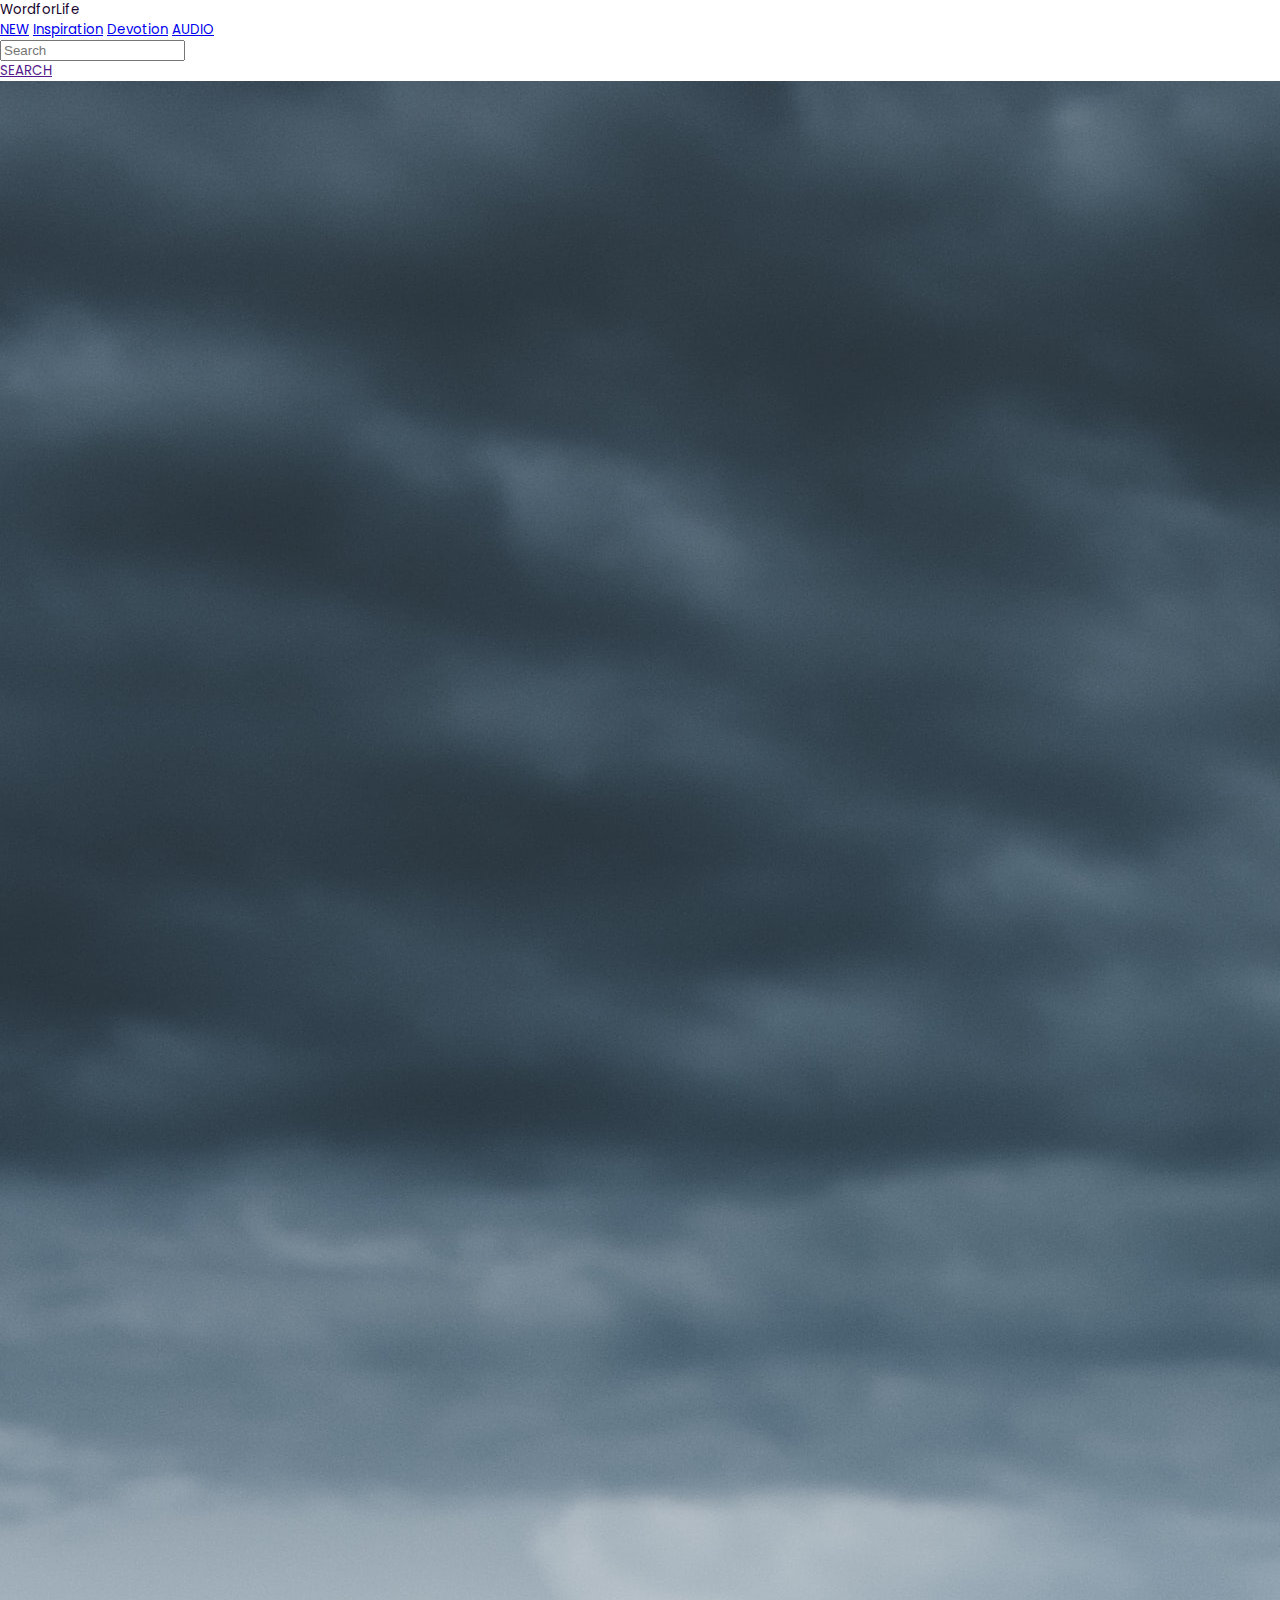
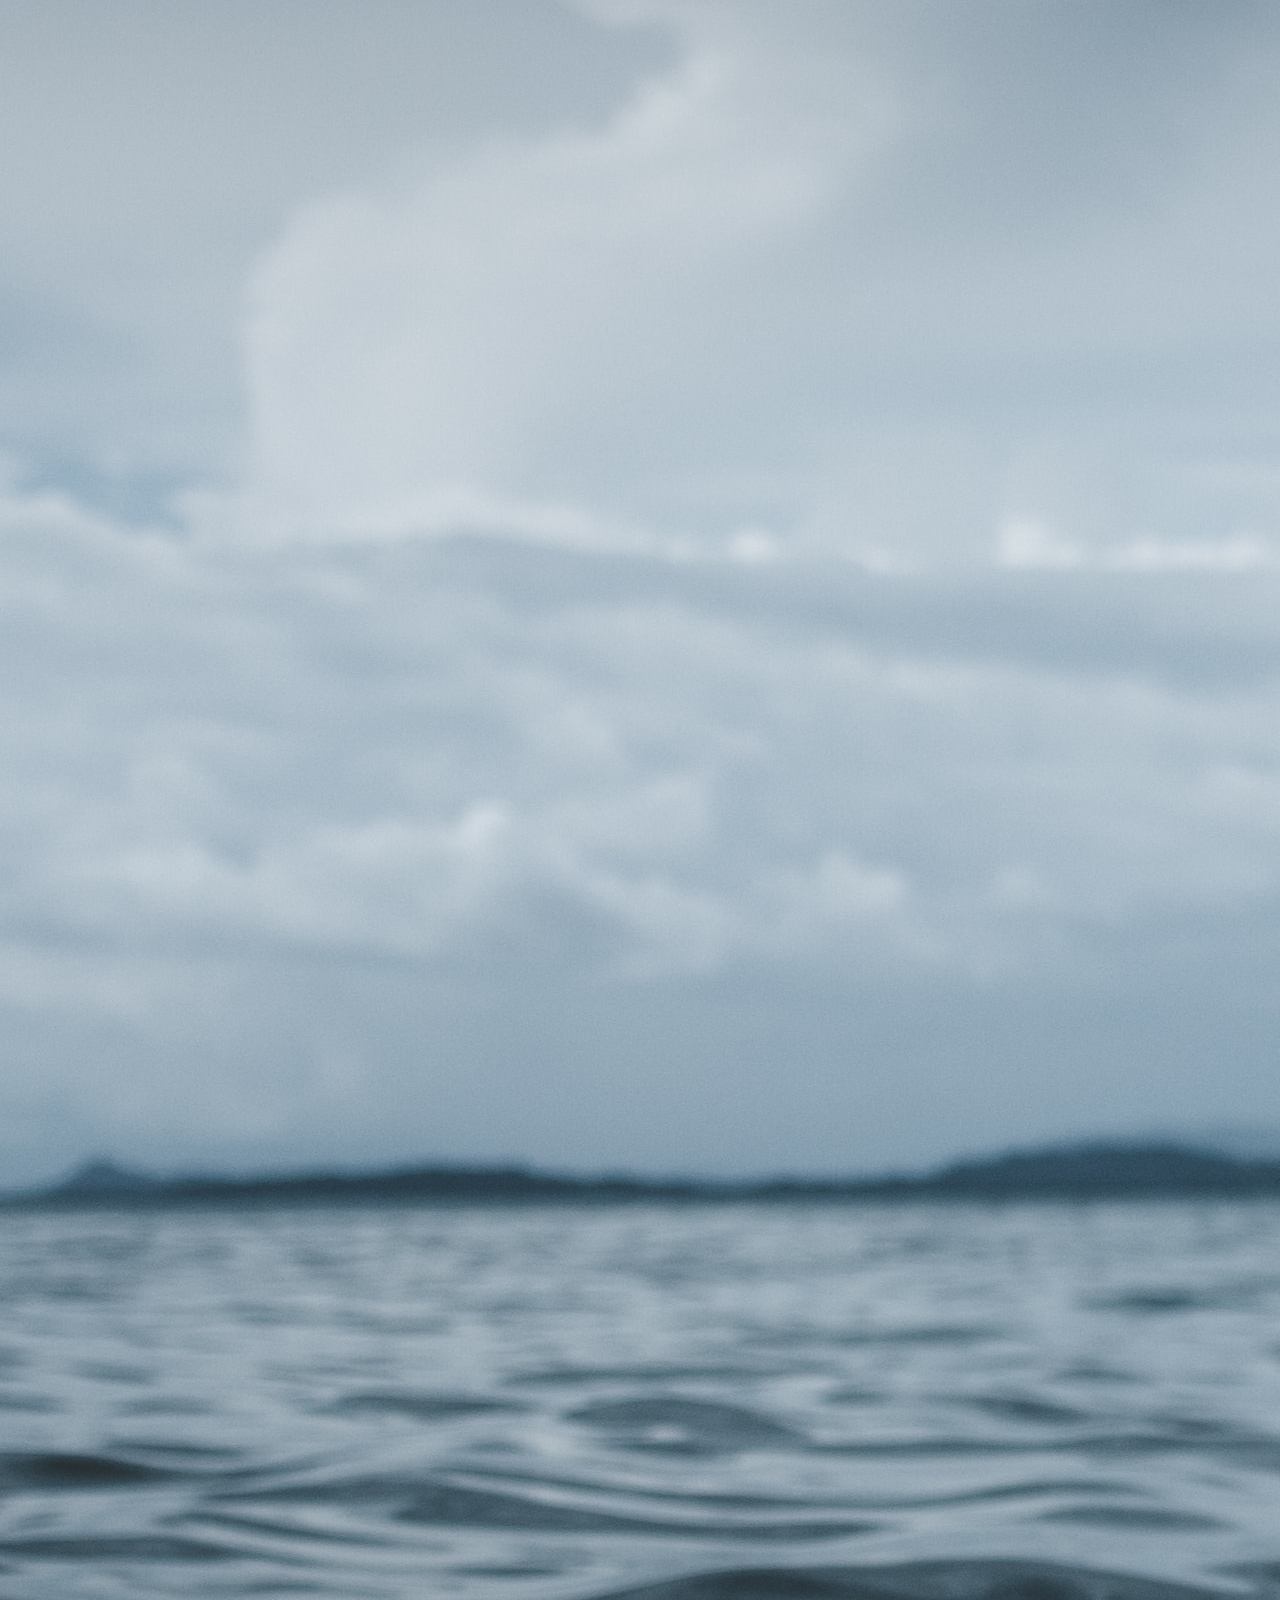
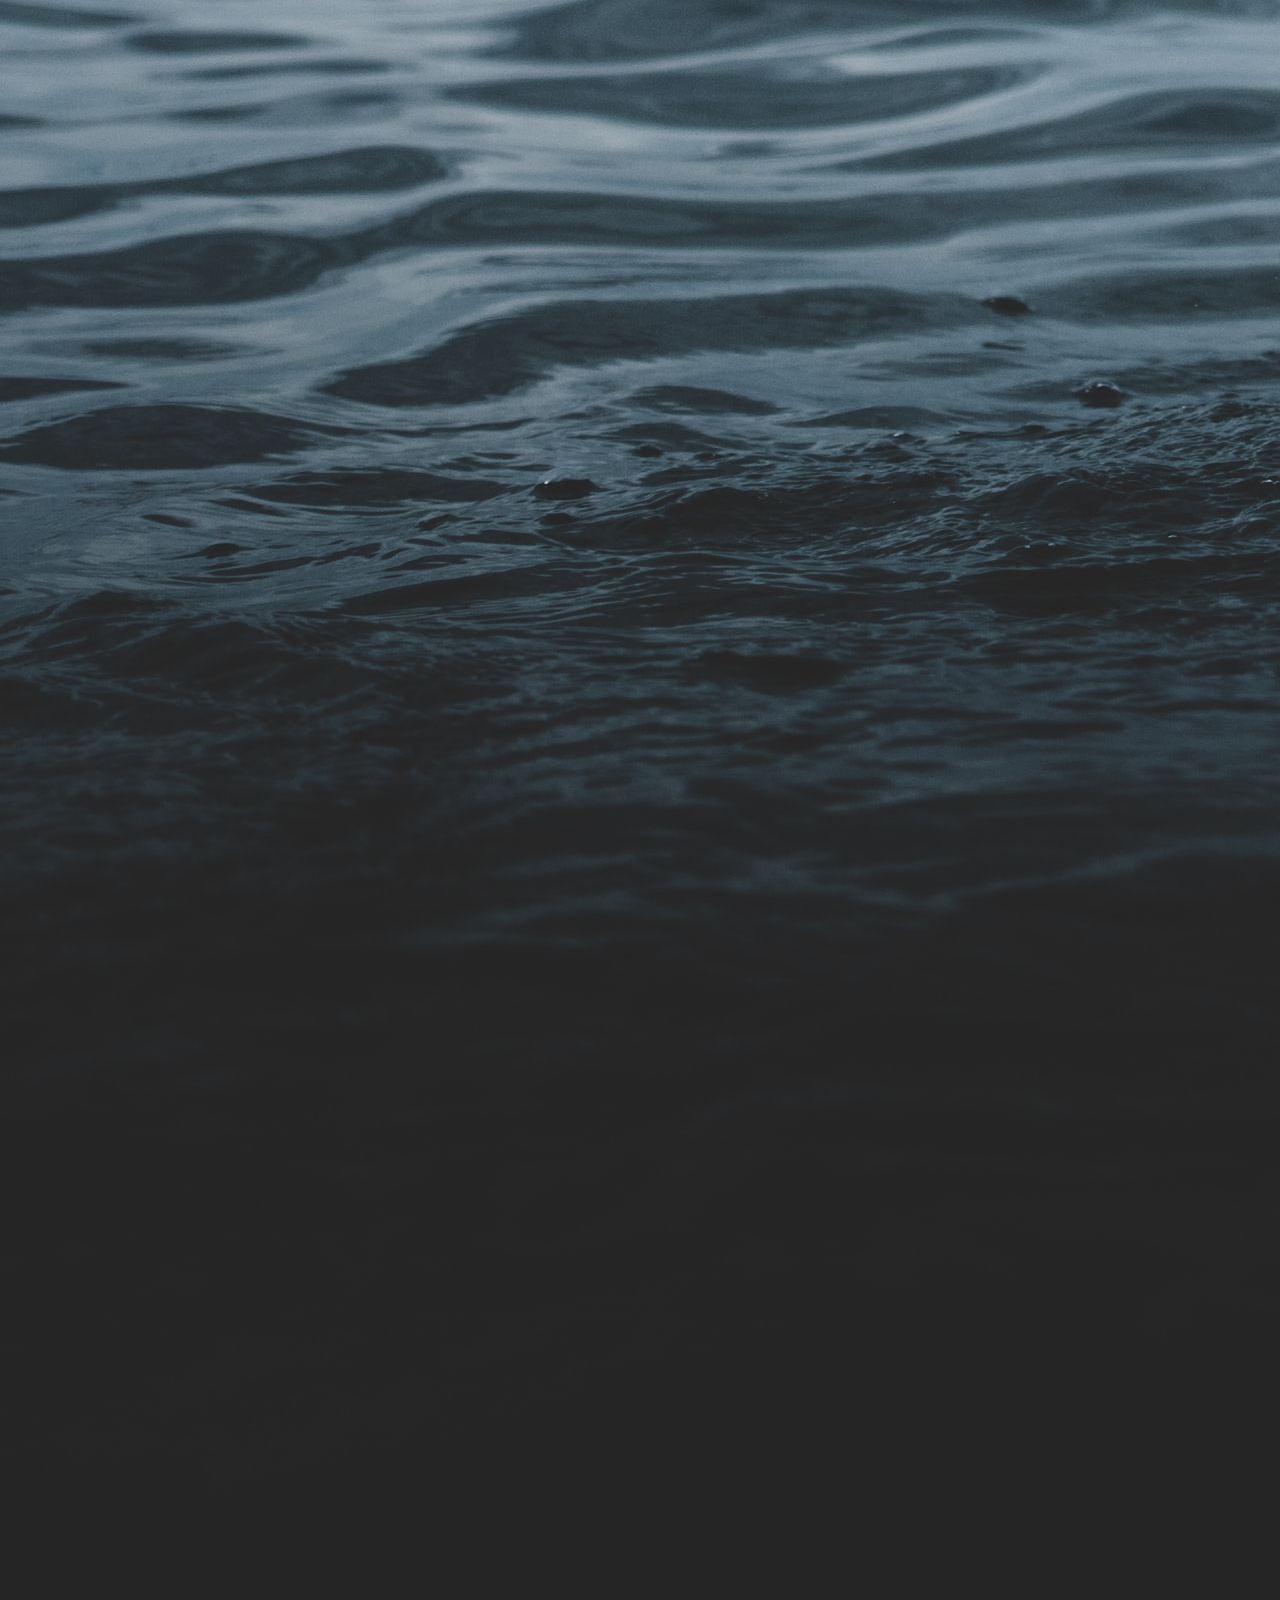
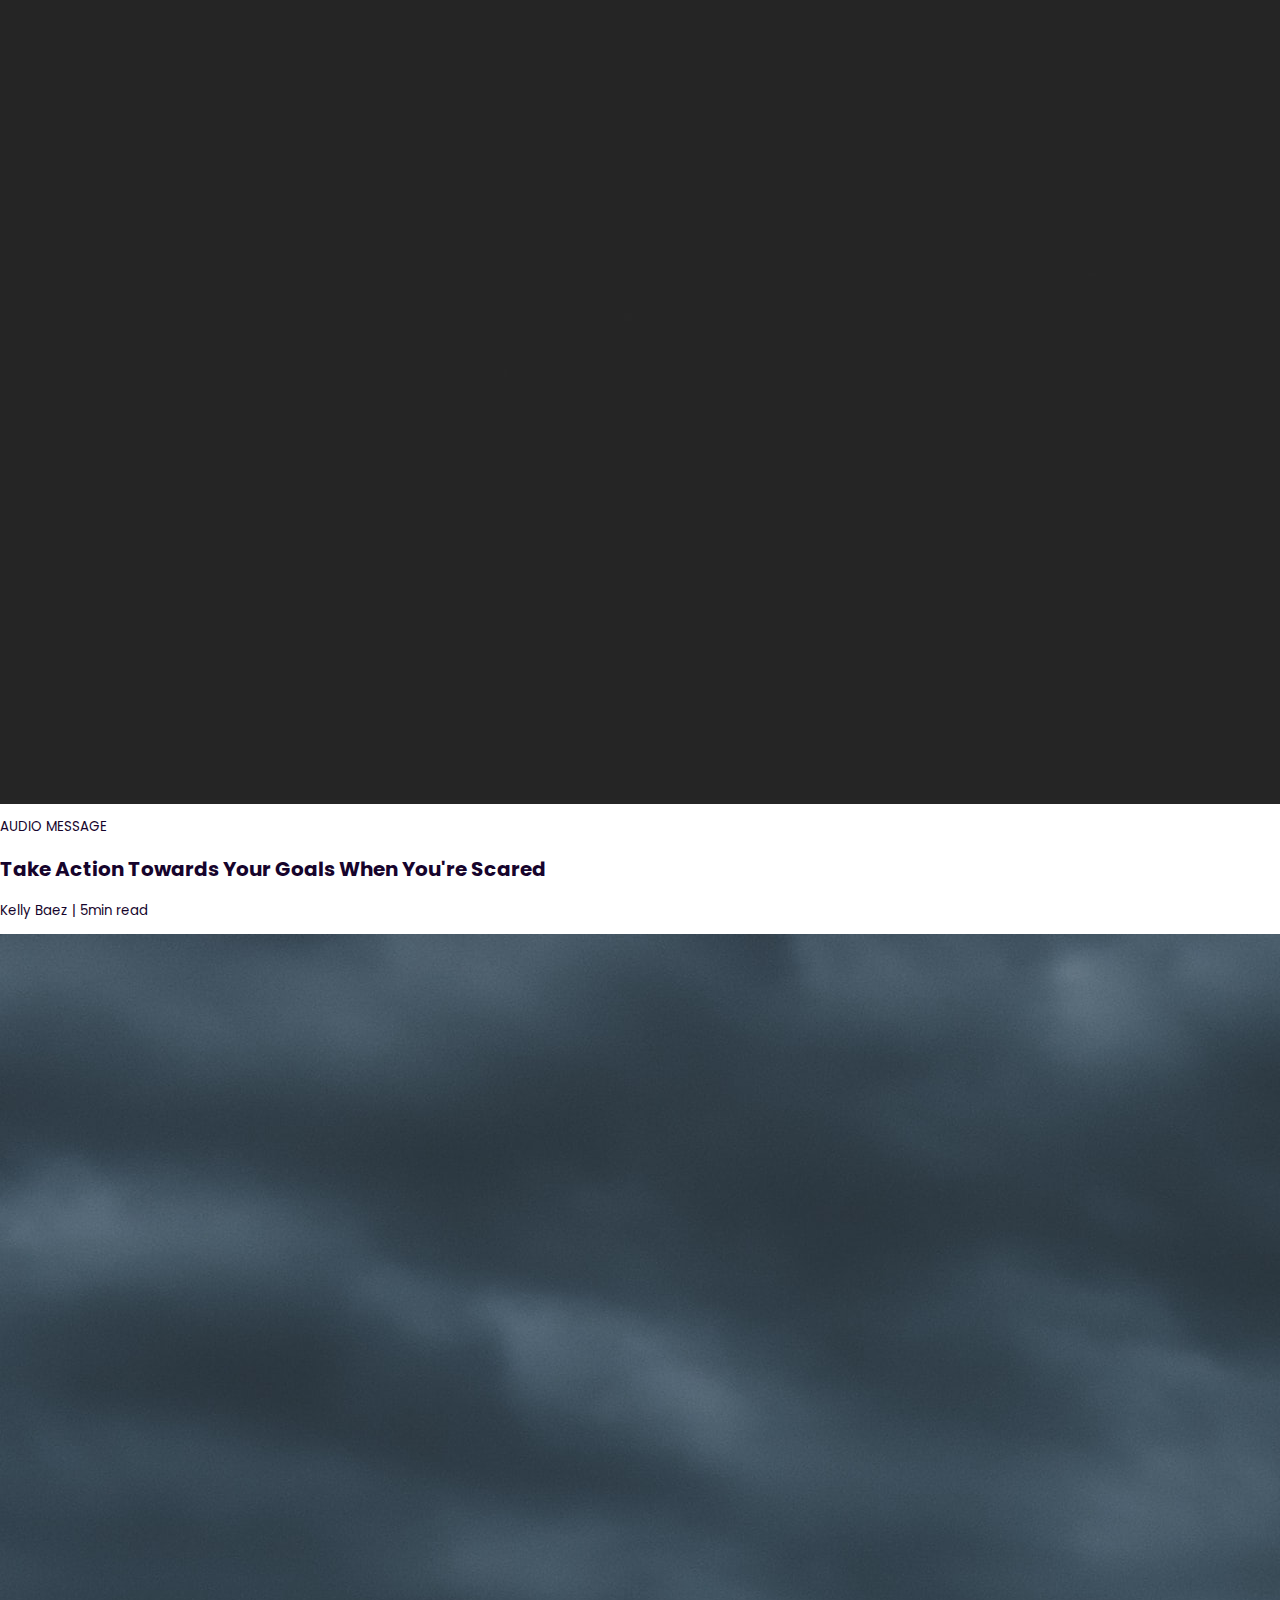
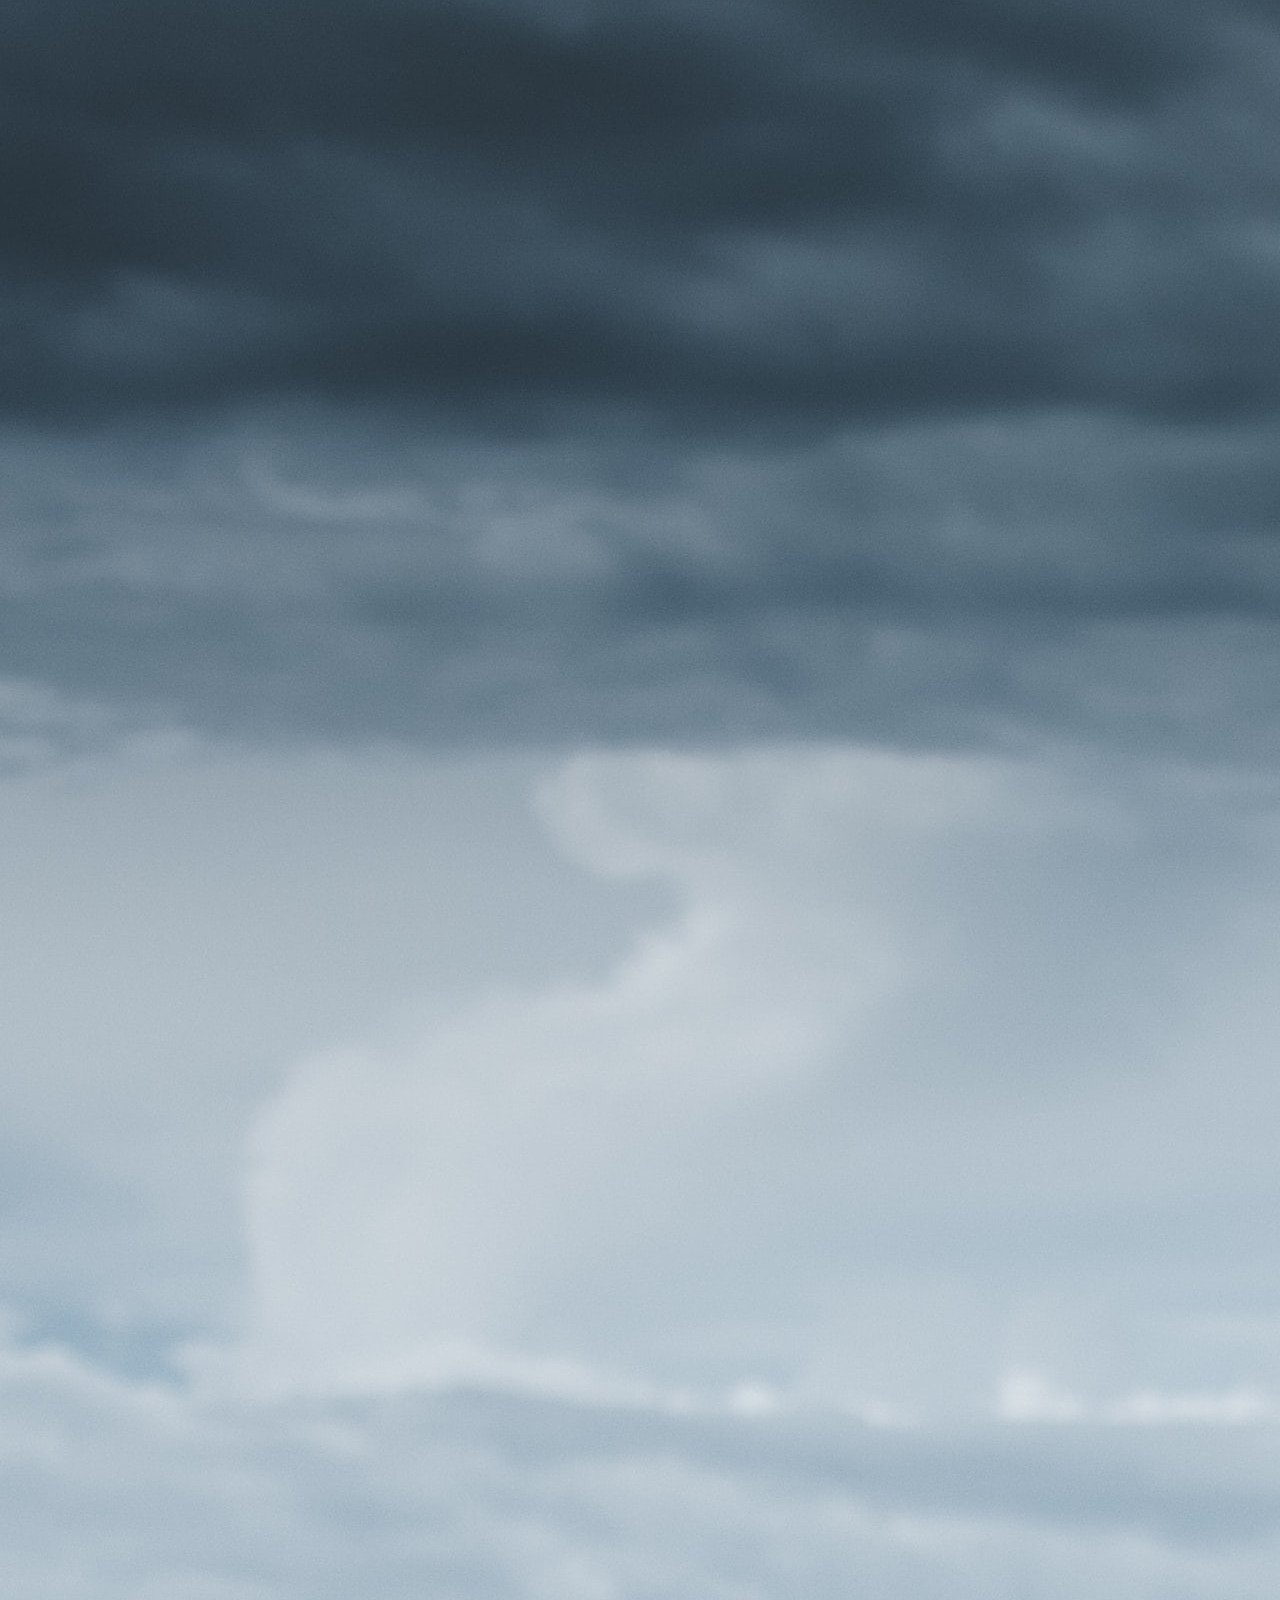
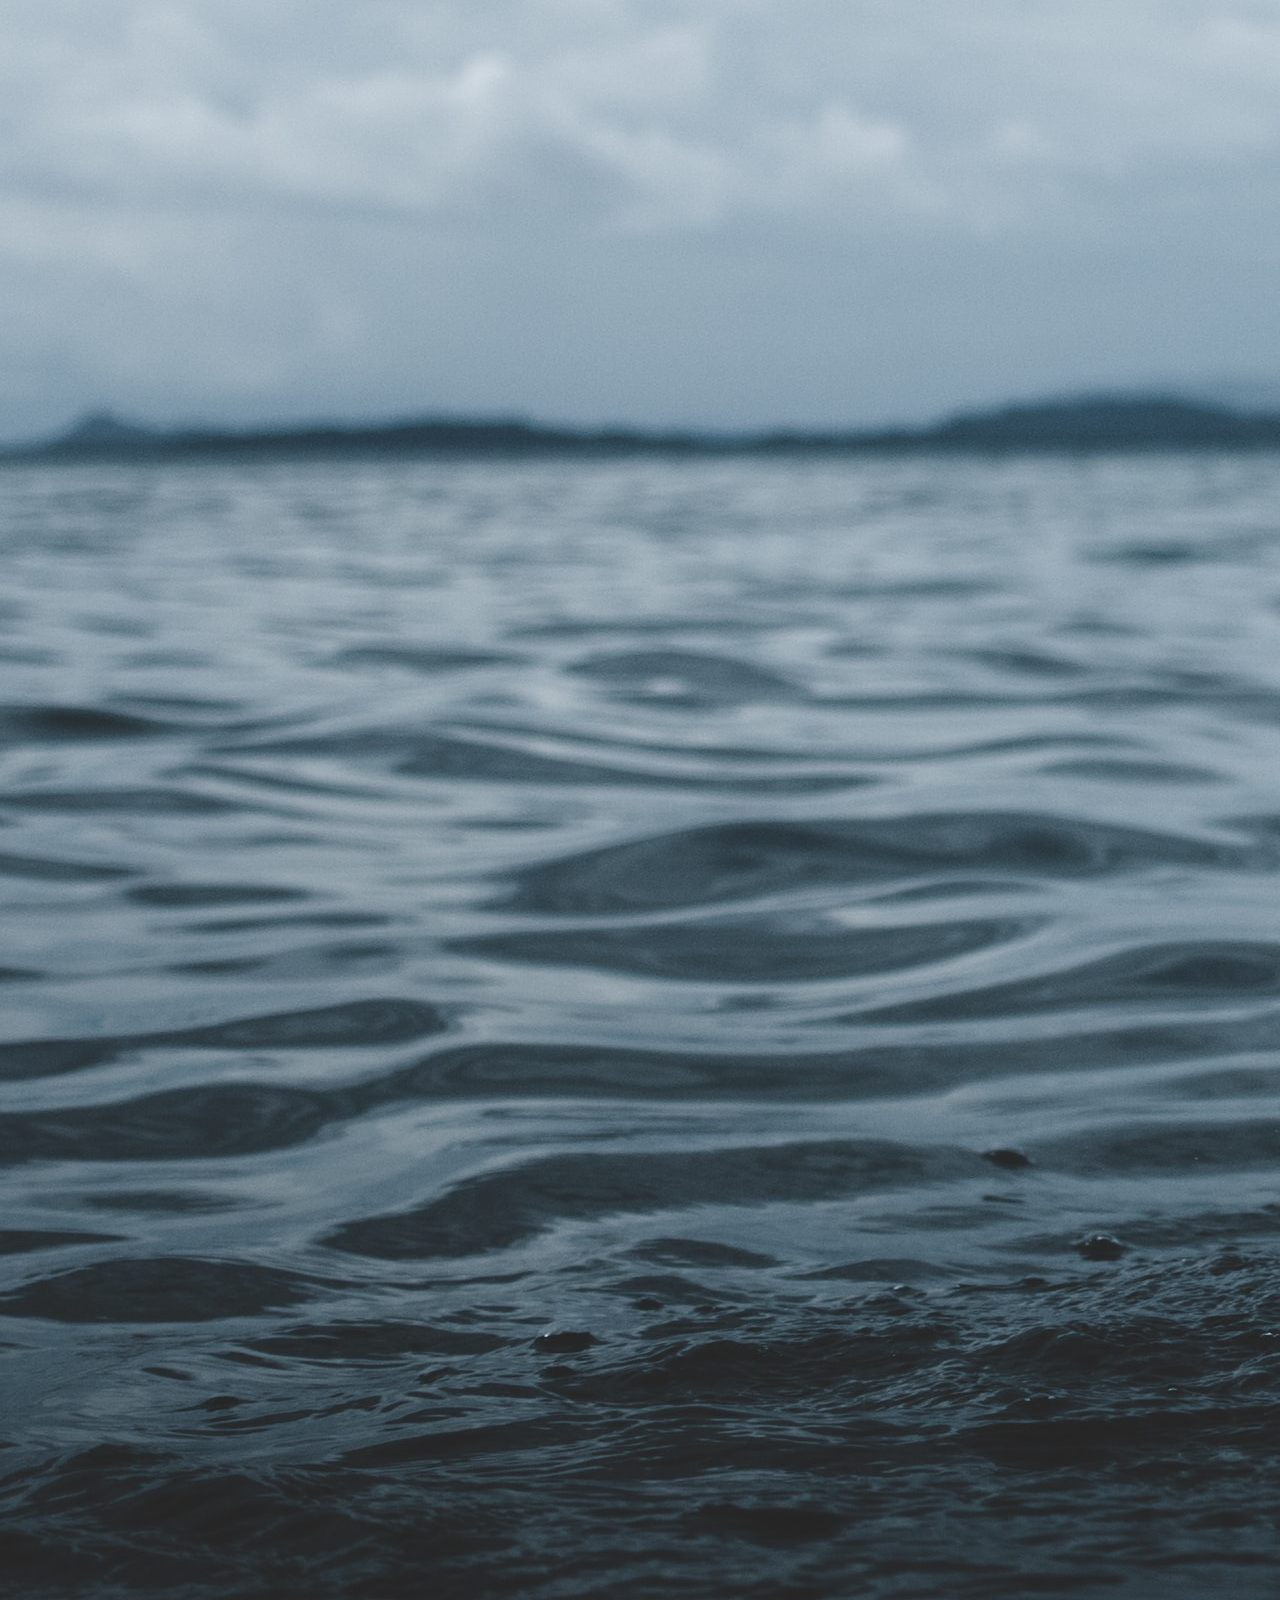
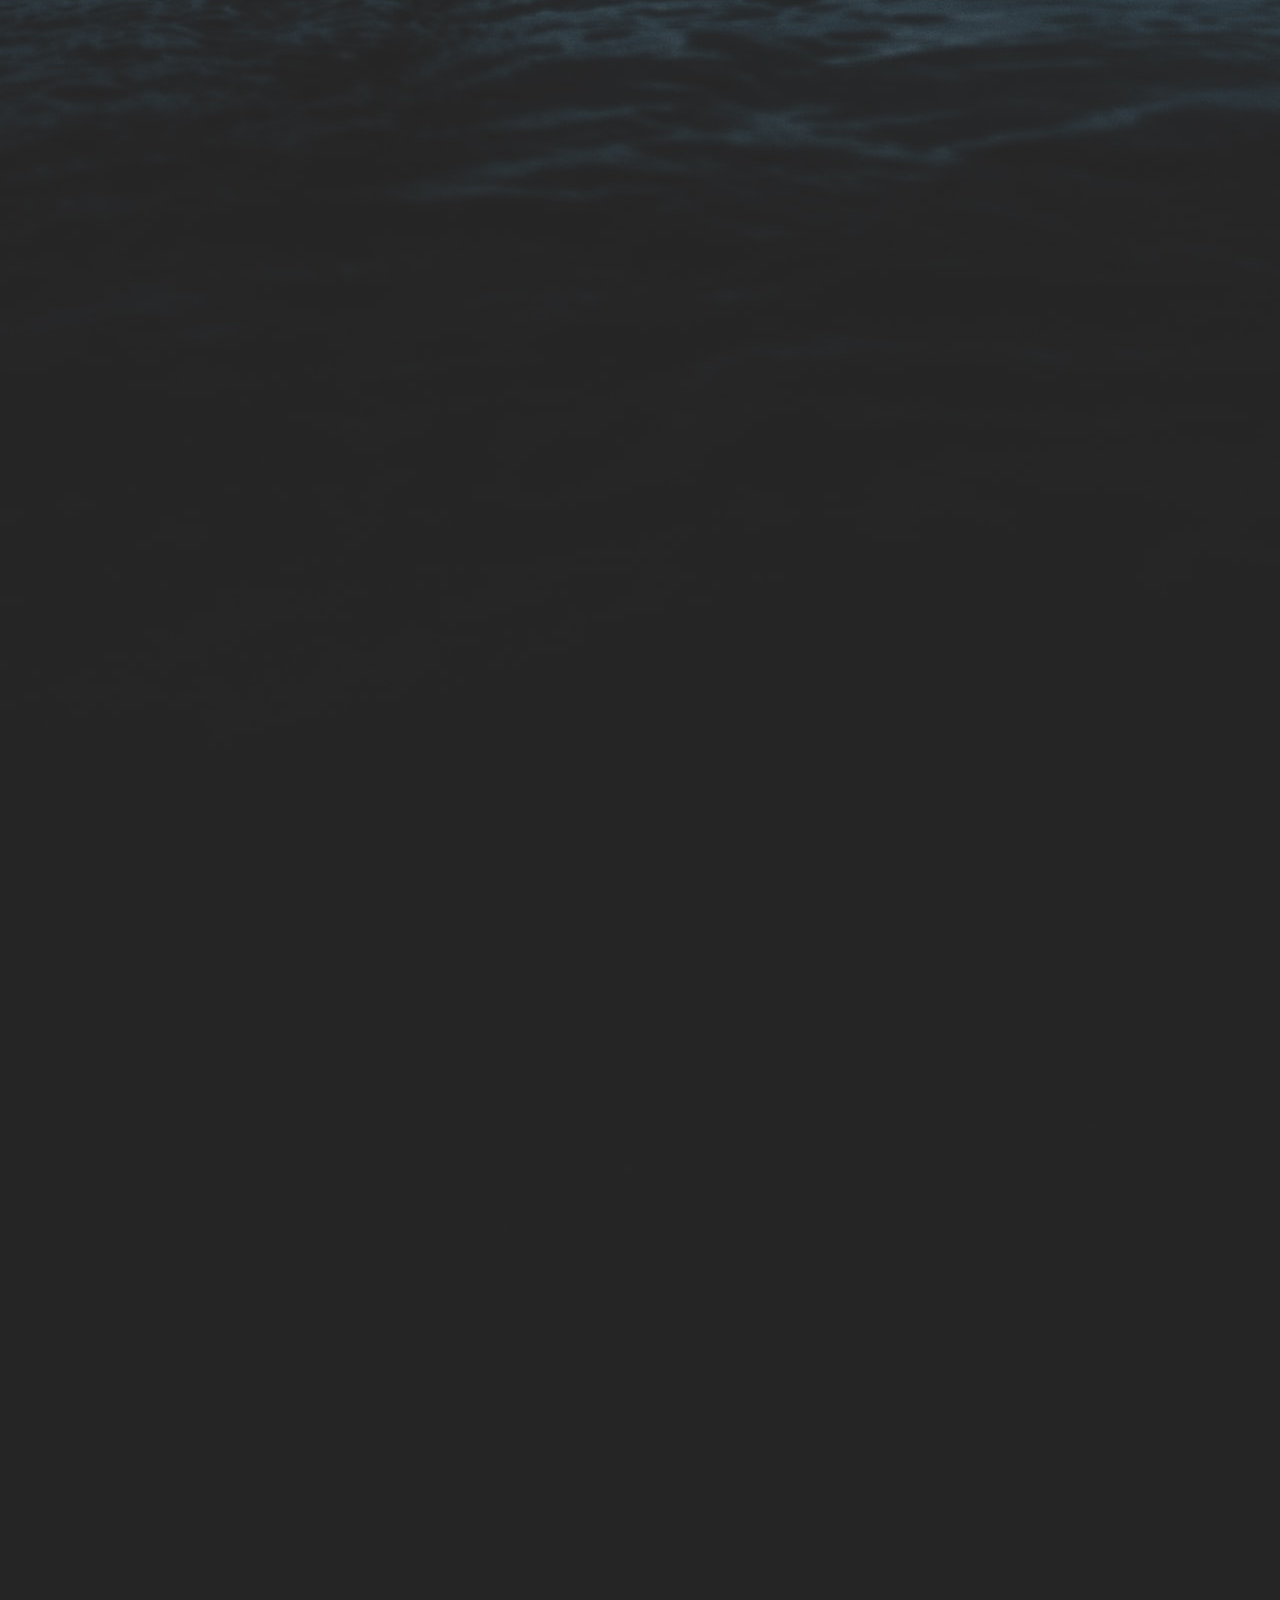
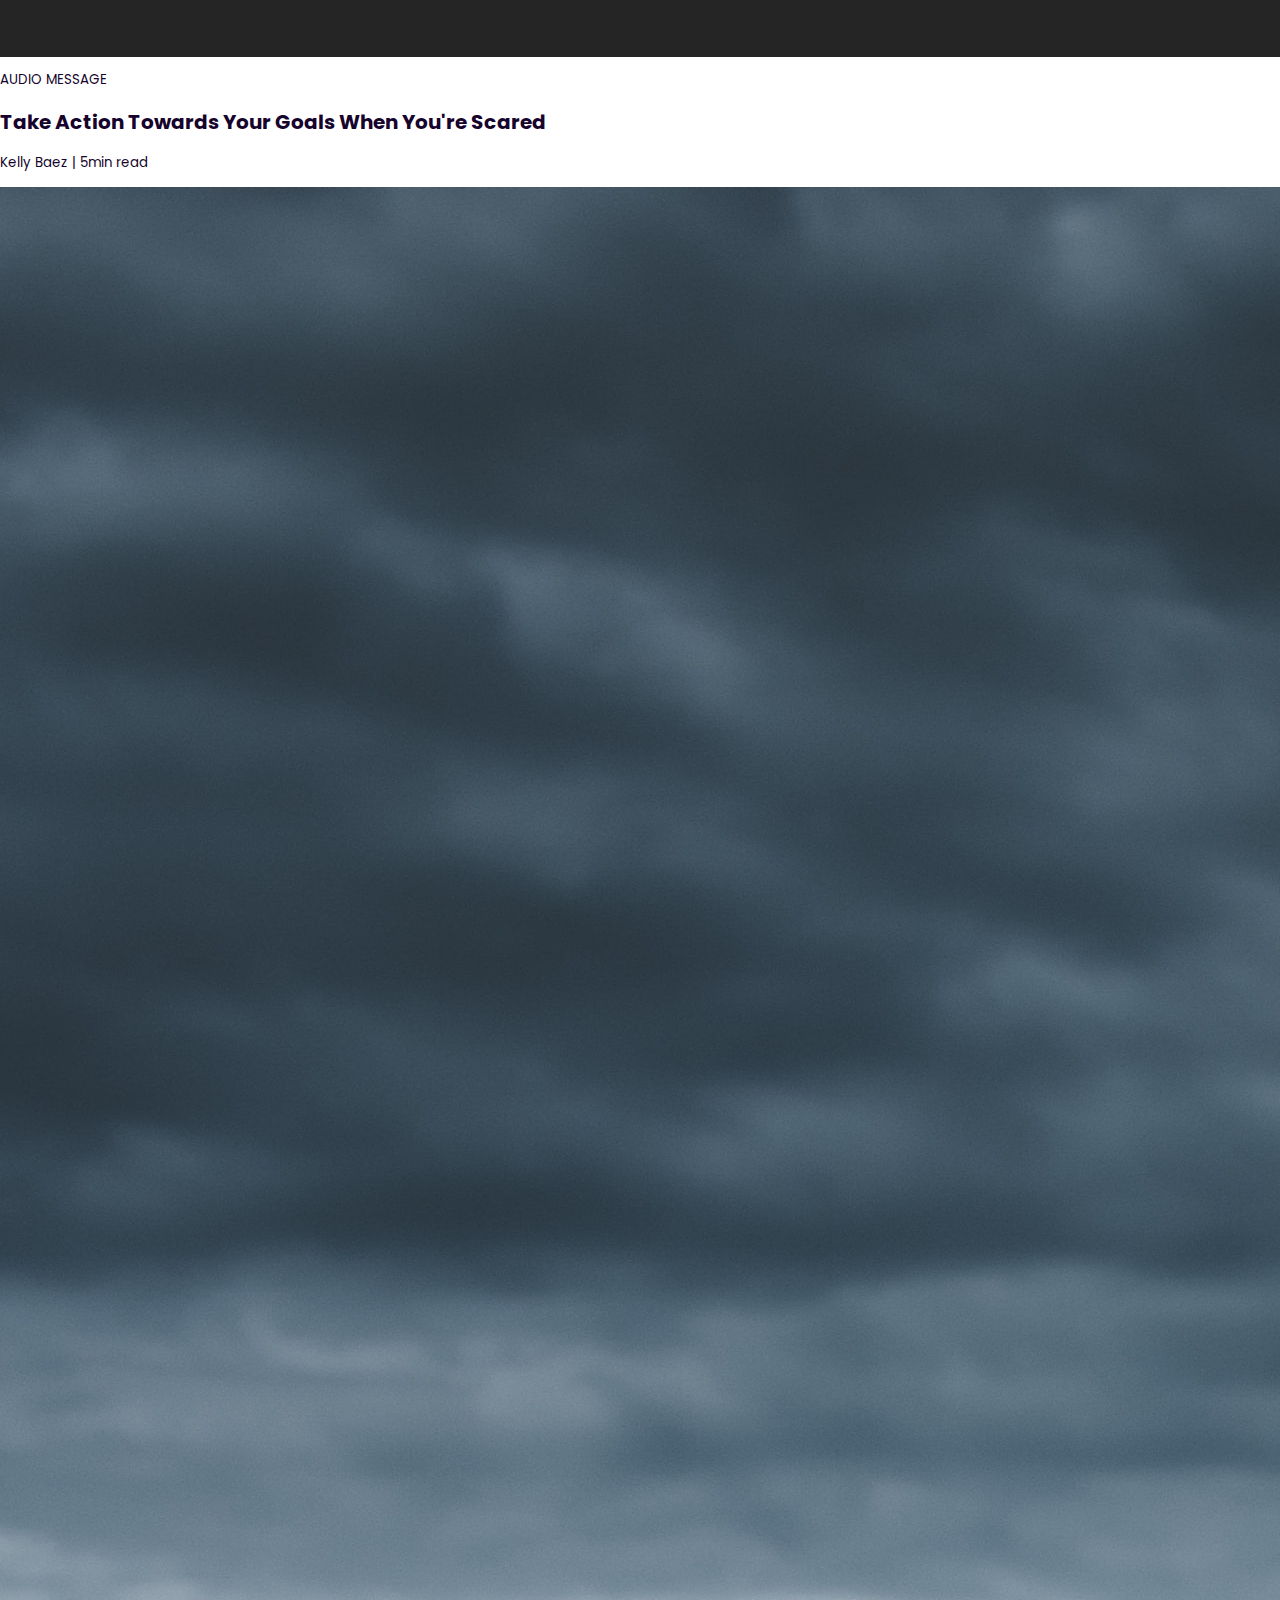
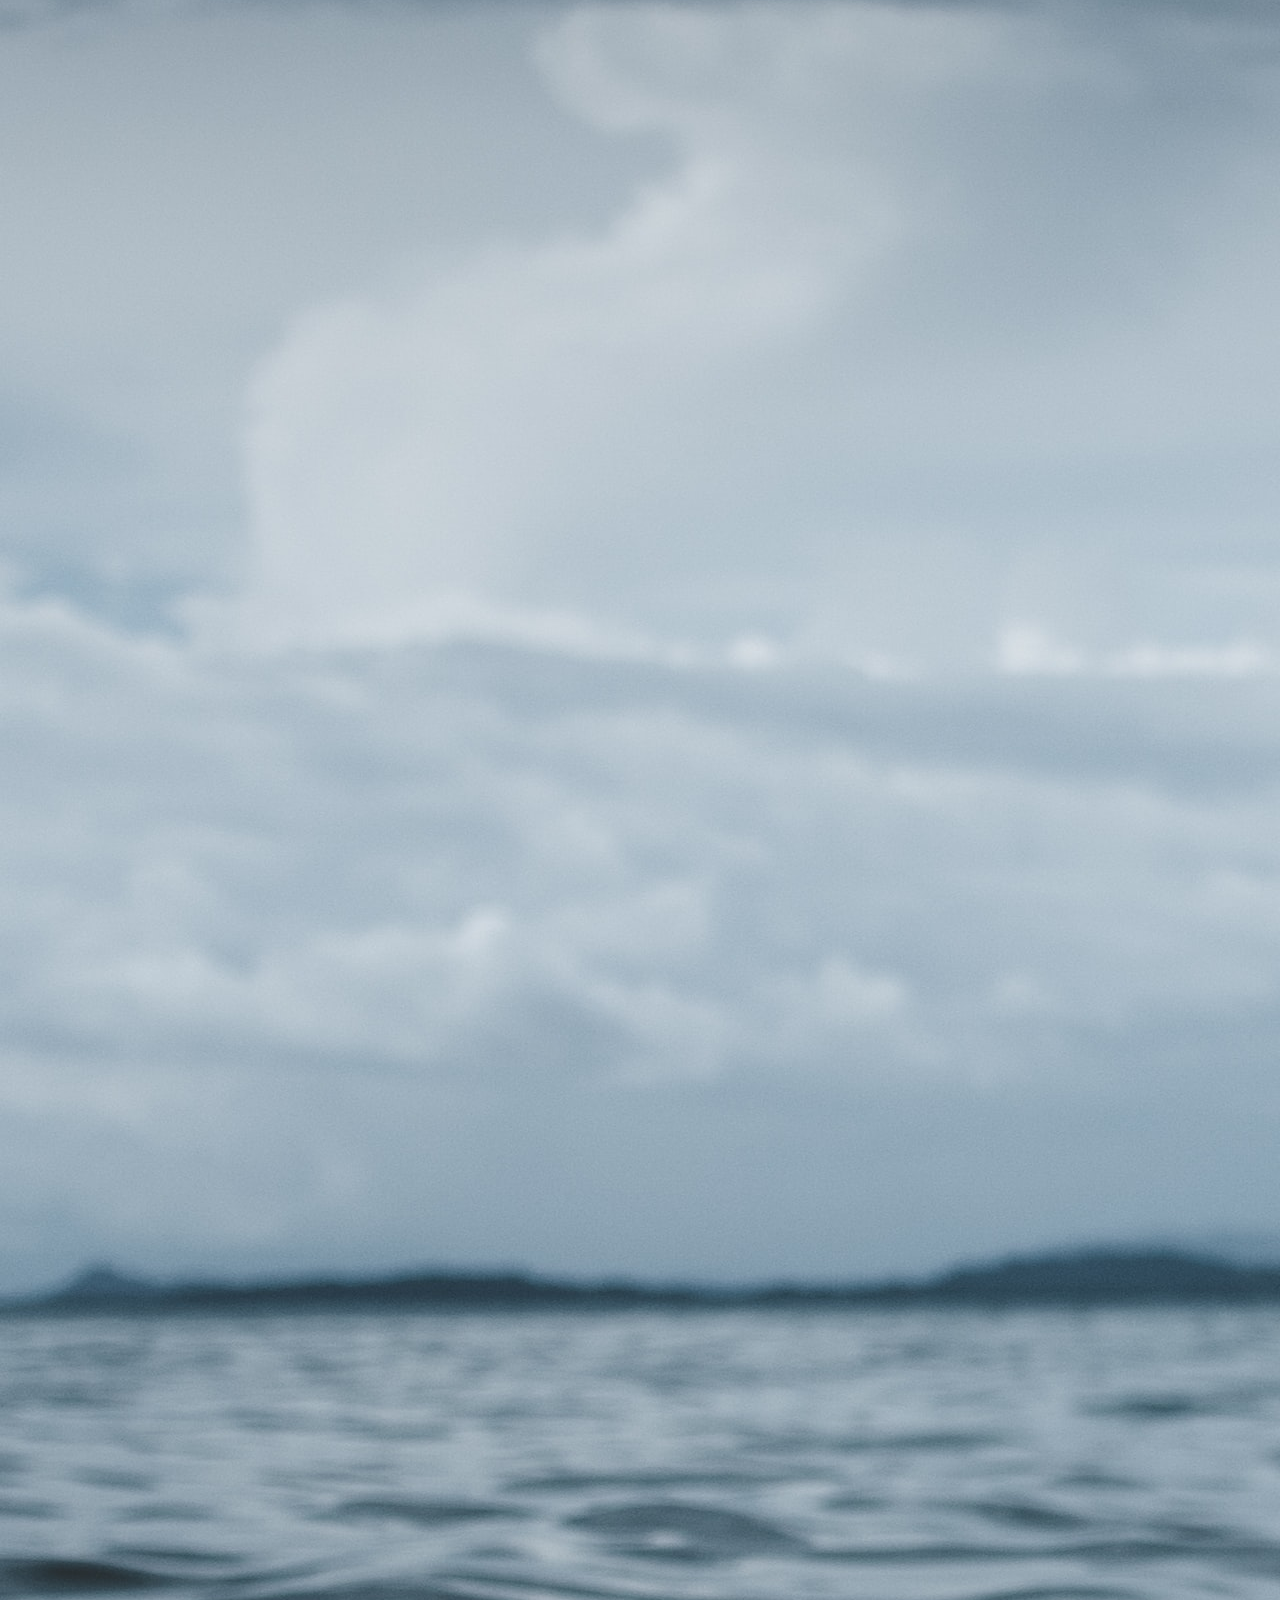
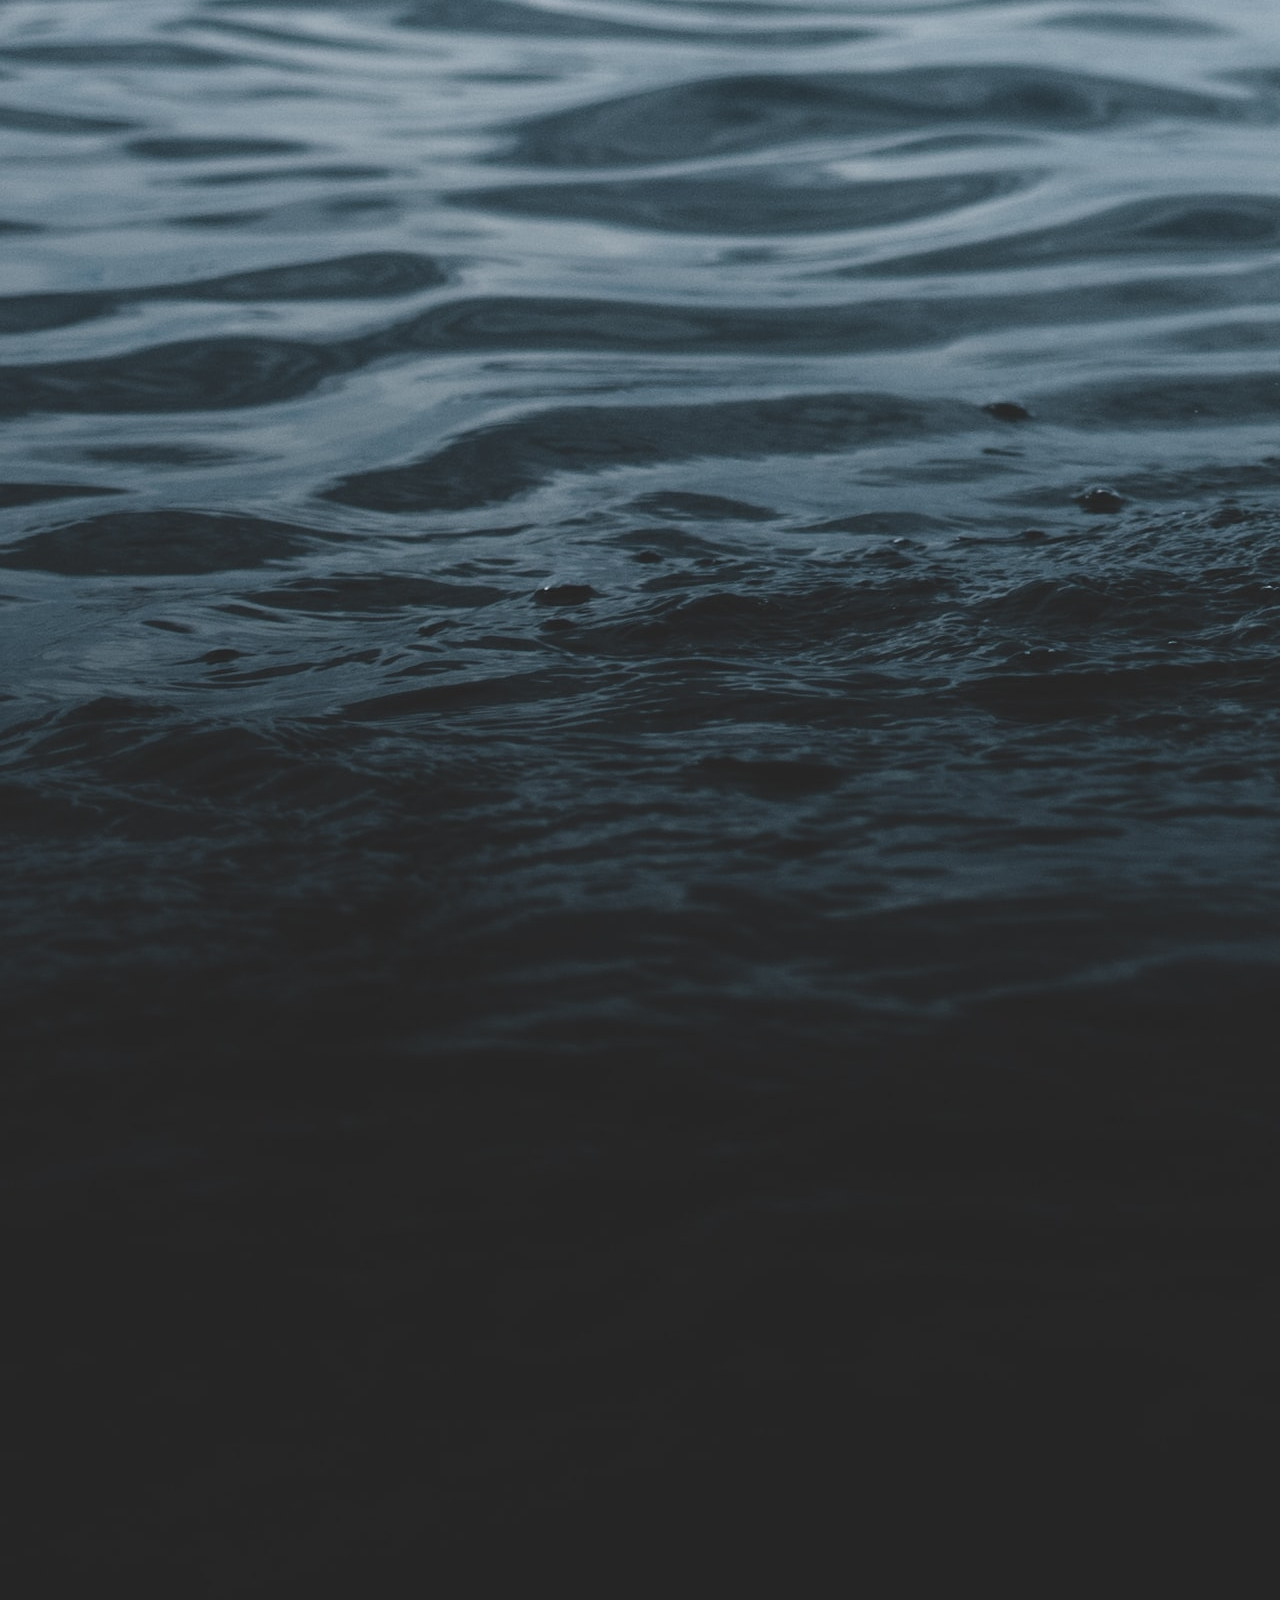
==== audio.html @ ebc5eeb7 "upload new" ====
<html lang="en">
<head>
    <meta charset="UTF-8">
    <meta http-equiv="X-UA-Compatible" content="IE=edge">
    <meta name="viewport" content="width=device-width, initial-scale=1.0">
    <meta name="descrption" content="audio content page of Word of Life blog">
    <title>WordforLife</title>
    <link rel="stylesheet" href="style.css">
</head>
<body>
    <!--BODY CONTENT START HERE-->
    <!--BODY CONTENT START HERE-->
    <!--BODY CONTENT START HERE-->

    <!--header content from here-->
    <!--header content from here-->
    <header>
        <div class="logo"> WordforLife</div>
        <nav>
        <a href="index.html">NEW</a>
        <a href="inspiration.html">Inspiration</a>
        <a href="devotion.html">Devotion</a>
        <a href="audio.html">AUDIO</a>
        </nav>

        <div class="search">
            <input type="text" placeholder="Search" class="search-box">
         </div>
            <div class="search-btn">
              <a href="">SEARCH</a>
            </div>

    </header>

    <!--header content end here-->
    <!--header content end here-->

    <!--article content start here-->
    <!--article content start here-->
<div class="article-class-feature">
    <div class="image">
        <a href="#"> <img src="images/articles/depression.jpg"></a>
        </div>

        <div class="article-title-text">
    <p class="article-categories"> AUDIO MESSAGE</p>
    <h2>Take Action Towards Your Goals When You're Scared</h2>
    <p class="author-name"> Kelly Baez  | 5min read</p>
    </div>

    </div>
    <!--article content end here-->
    <!--article content end here-->

        <!--article content start here-->
    <!--article content start here-->
    <div class="article-class">
    <div class="image">
    <a href="#"> <img src="images/articles/depression.jpg"></a>
    </div>
    
    <div class="article-title-text">
        <p class="article-categories"> AUDIO MESSAGE</p>
        <h2>Take Action Towards Your Goals When You're Scared</h2>
        <p class="author-name"> Kelly Baez  | 5min read</p>
    </div>
    
    </div>
        <!--article content end here-->
        <!--article content end here-->

            <!--article content start here-->
    <!--article content start here-->
    <div class="article-class">
    <div class="image">
    <a href="#"> <img src="images/articles/depression.jpg"></a>
    </div>
    
    <div class="article-title-text">
        <p class="article-categories"> AUDIO MESSAGE</p>
        <h2>Take Action Towards Your Goals When You're Scared</h2>
        <p class="author-name"> Kelly Baez  | 5min read</p>
    </div>
    
    </div>
        <!--article content end here-->
        <!--article content end here-->



            <!--article content start here-->
    <!--article content start here-->
<div class="article-class">
    <div class="image">
    <a href="#"> <img src="images/articles/depression.jpg"></a>
    </div>
    
    <div class="article-title-text">
        <p class="article-categories"> AUDIO MESSAGE</p>
        <h2>Take Action Towards Your Goals When You're Scared</h2>
        <p class="author-name"> Kelly Baez  | 5min read</p>
    </div>
    
    </div>
        <!--article content end here-->
        <!--article content end here-->

            <!--article content start here-->
    <!--article content start here-->
<div class="article-class">
    <div class="image">
    <a href="#"> <img src="images/articles/depression.jpg"></a>
    </div>
    
    <div class="article-title-text">
        <p class="article-categories"> AUDIO MESSAGE</p>
        <h2>Take Action Towards Your Goals When You're Scared</h2>
        <p class="author-name"> Kelly Baez  | 5min read</p>
    </div>
    
    </div>
        <!--article content end here-->
        <!--article content end here-->


        <!--Load more pages start-->
        <!--Load more pages start-->
        <div class="more-loading">

            <a href="index.html">VISIT HOME</a>

        </div>

        <!--Load more pages End-->
        <!--Load more pages End-->



        
        <!--fOOTER cONTENT sTART hERE-->
        <!--fOOTER cONTENT sTART hERE-->
        <!--fOOTER cONTENT sTART hERE-->
    <footer>
        <div class="logo-footer"> WordforLife</div>
        <nav class="footer-nav">
        <a href="">Take Action Towards Your Goals</a>
        </nav>
        <nav class="footer-nav">
            <a href="">Are You Ready For Him?</a>
            </nav>
            <nav class="footer-nav">
                <a href="">Who Are You In His Presence?</a>
                </nav>

    </footer>

        <!--fOOTER cONTENT eND hERE-->
        <!--fOOTER cONTENT eND hERE-->
        <!--fOOTER cONTENT eND hERE-->









    <!--BODY CONTENT END HERE-->
    <!--BODY CONTENT END HERE-->
    <!--BODY CONTENT END HERE-->
</body>
</html>
---- style.css ----
@import url('https://fonts.googleapis.com/css2?family=Noto+Serif:ital,wght@0,400;0,700;1,700&family=Poppins:wght@300;400;500;600&display=swap');


:root{
--primary:rgb(248, 248, 248);
--primary-2: rgb(182, 182, 182);
--secondary:rgb(22, 4, 44);
--tertiary4:rgb(255, 17, 0);
--secondary--hover:rgb(59, 37, 87);

--primary-font: 'Poppins', sans-serif;
--secondary-font: 'Noto Serif', serif;

}

body{
    font-family:var(--primary-font);
    font-size:smaller;
    color:var(--secondary);
    margin:0;

}
@media screen and (max-width: 500px) {
    

header{
    background:white;
    padding:0;
    padding-bottom: 10px;
    position:fixex;
    box-shadow: 2px 2px 5px var(--primary-2);
}

.logo{
    width:100%;
    text-align:center;
    padding-top:15px;
    padding-bottom:10px;  
    color:var(--tertiary4);
    font-size:20px;
    font-weight: 500;
       cursor:progress;
    transition: 0.5s ease-in-out;
}

.logo:hover{
    letter-spacing: 2px;
    font-size: 18px;
    color:var(--secondary);
    font-weight: 900;
    font-family:Cambria, Cochin, Georgia, Times, 'Times New Roman', serif;
}

nav{
    text-align:center;
    margin-bottom: 10px;
}

nav a{
    color: var(--secondary);
    text-decoration: none;
    font-weight: 500;
    text-transform:uppercase;
    padding: 0 5px;
    cursor: pointer;
    transition: 0.3s ease-in-out;
  
    }

    nav a:hover{
        color: var(--tertiary4);
        font-weight: 200;
        border-right-width: 2px;
        border-right-style:solid;
        border-right-color:var(--primary-2);
        letter-spacing:2px;
    }
    .search{
        text-align:center;
        margin-bottom: 15px;
    }

    .search-box{
        width:70%;
         margin: 0 30px;
         padding:8px;
         border-radius: 5px;
         border-width:0;
         border-color:var(--primary);
         box-shadow: 2px 2px 5px var(--primary-2);
            }

    .search-btn{
        position:absolute;
        margin-top:-37px;
        margin-left: 355px;
        }

        .search-btn a{
            text-decoration:none;
            background:var(--secondary);
            padding:6px;
            color: var(--primary);
            border-radius:5px;
            transition:.3s ease-in;
           }

           .search-btn a:hover{
            color:var(--primary);
            background:var(--tertiary4);
           }



/* ARTICLE PAGES DESIGN*/
/* ARTICLE PAGES DESIGN*/
/* ARTICLE PAGES DESIGN*/

.article-class{
    padding:0 10px 0 10px;
    display:flex;
    margin: 30px 10px;
    align-items:center;
    justify-content:center;
}
.article-class .image{
    padding-right: 15px;
    width: 40%;
}
.article-class .image a img {
    object-fit:cover;
    width:100%;
}

.article-title-text{
padding: 5px 20px;
box-shadow: 2px 2px 5px var(--primary-2);
    }

.article-title-text .article-categories{
 color:var(--secondary);
 border-bottom-width: 1px;
 border-bottom-style:solid;
 border-bottom-color:var(--primary-2);
 cursor:pointer;
 }

 .article-title-text h2{
    color: var(--secondary);
    margin-bottom: -4px;
    cursor:progress;
 }
 .article-title-text h2:hover{
    color:var(--secondary--hover);
 }

 .article-title-text .author-name{
    color:var(--tertiary4);
    font-weight: 500;
 }

 .more-loading{

    padding-bottom: 30px;
    text-align:center;
 }

 .more-loading a{
    text-decoration:none;
    color:var(--tertiary4);
    font-family:var(--primary-font);
    font-weight: 600;
    transition: 1s ease-out;
 }

 .more-loading a:before, .more-loading a:after{
    content:" ";
    background:var(--secondary--hover);
    padding: 1px;
    margin: 10px;
 }

 .more-loading a:hover{
    color:var(--secondary--hover);
    font-weight: 300;
    letter-spacing: 2px;
     }

/*FOOTER DESIGN START HERE*/

footer{
    background:var(--secondary);
    padding: 20px 0 50px 0;
    margin: 100px 0 0 0;
}

.logo-footer{
    width:100%;
    text-align:center;
    padding-top:15px;
    padding-bottom:10px;  
    color:var(--primary);
    font-size:20px;
    font-weight: 500;
       cursor:progress;
    transition: 0.5s ease-in-out;
}

.logo-footer:hover{
    letter-spacing: 2px;
    font-size: 18px;
    color:var(--primary-2);
    font-weight: 900;
    font-family:Cambria, Cochin, Georgia, Times, 'Times New Roman', serif;
}

.footer-nav a{
    color: var(--primary-2);
    text-decoration: none;
    font-weight: 500;
    text-transform:capitalize;
    padding: 0 5px;
    cursor: pointer;
    transition: 0.3s ease-in-out;
  
    }

    .footer-nav a:hover{
        color: var(--tertiary4);
        border-right-width: 2px;
        border-right-style:solid;
        border-right-color:var(--primary-2);
        border-left-width: 2px;
        border-left-style:solid;
        border-left-color:var(--primary-2);
    }





    /*FOR INSPIRATION ARTICLE PAGES*/
    /*FOR INSPIRATION ARTICLE PAGES*/
    .article-class-feature{
        padding:0;
        margin: 0;
        align-items:center;
        justify-content:center;
    }
    .article-class-feature .image{
        width: 100%;
        height: 400px;
        z-index: -1000px;
    }
    .article-class-feature .image a img {
        width:100%;
        height:100%;
        object-fit:cover;
        object-position:center;
        
   
    }
    
    .article-class-feature .article-title-text{
        text-align:center;
       padding: 5px 20px;
       margin: -180px 30px 70px 30px;
       position:relative;
       z-index: 1000;
       
        }
    
    .article-class-feature .article-title-text .article-categories{
     color:var(--primary);
     cursor:pointer;
     }
    
     .article-class-feature .article-title-text h2 a{
        text-decoration:none;
        color: var(--primary);
        margin-bottom: -4px;
        cursor:progress;
        letter-spacing: 2px;
     }
     .article-class-feature .article-title-text h2 a:hover{
        color:var(--primary-2);
     }
    
     .article-title-text .author-name{
        color:var(--tertiary4);
        font-weight: 500;
     }
    /*FOR INSPIRATION ARTICLE PAGES*/
    /*FOR INSPIRATION ARTICLE PAGES*/


    /*FOR CONTENT ARTICLES PAGES*/
    /*FOR CONTENT ARTICLES PAGES*/

.content-story{
    margin: 120px 30px;
    font-family:var(--primary-font);
    font-size: 18px;
    color:var(--secondary);
    text-align: justify;
}








    /*FOR CONTENT ARTICLES PAGES*/
    /*FOR CONTENT ARTICLES PAGES*/







        }
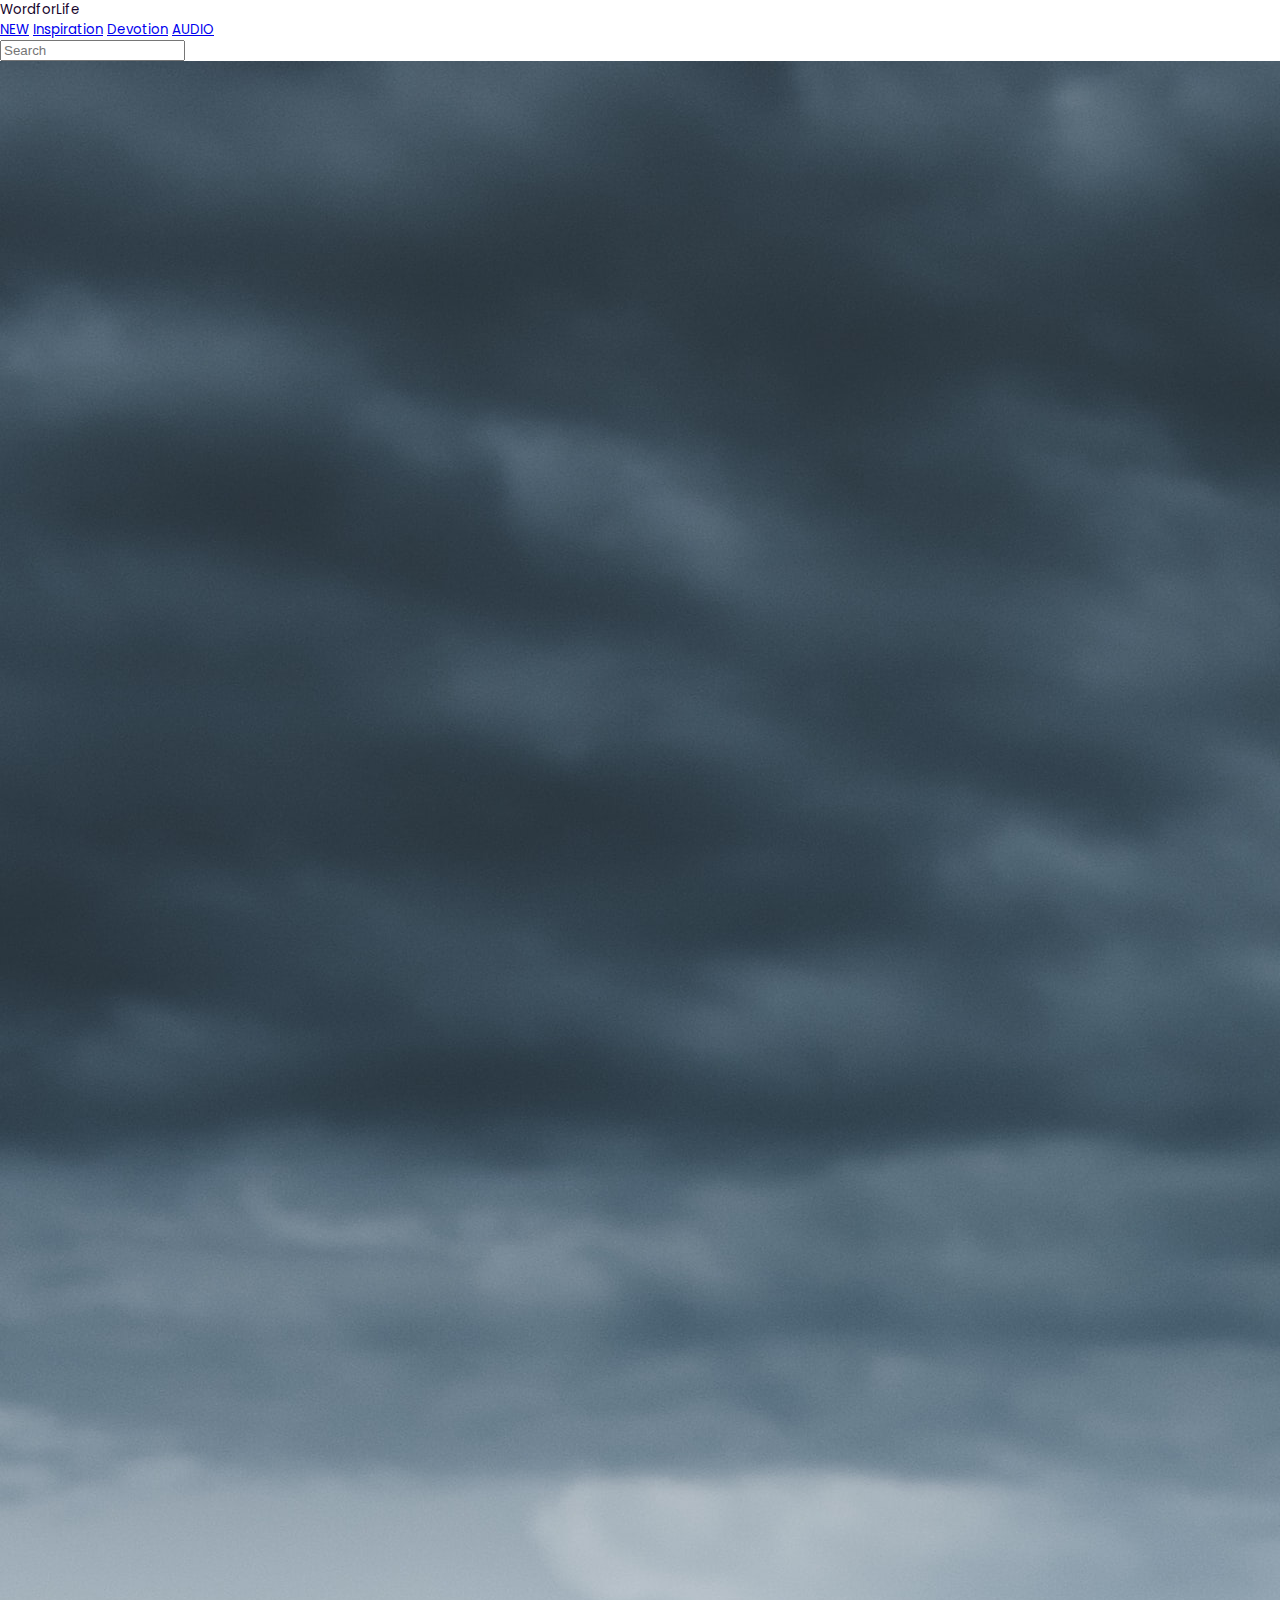
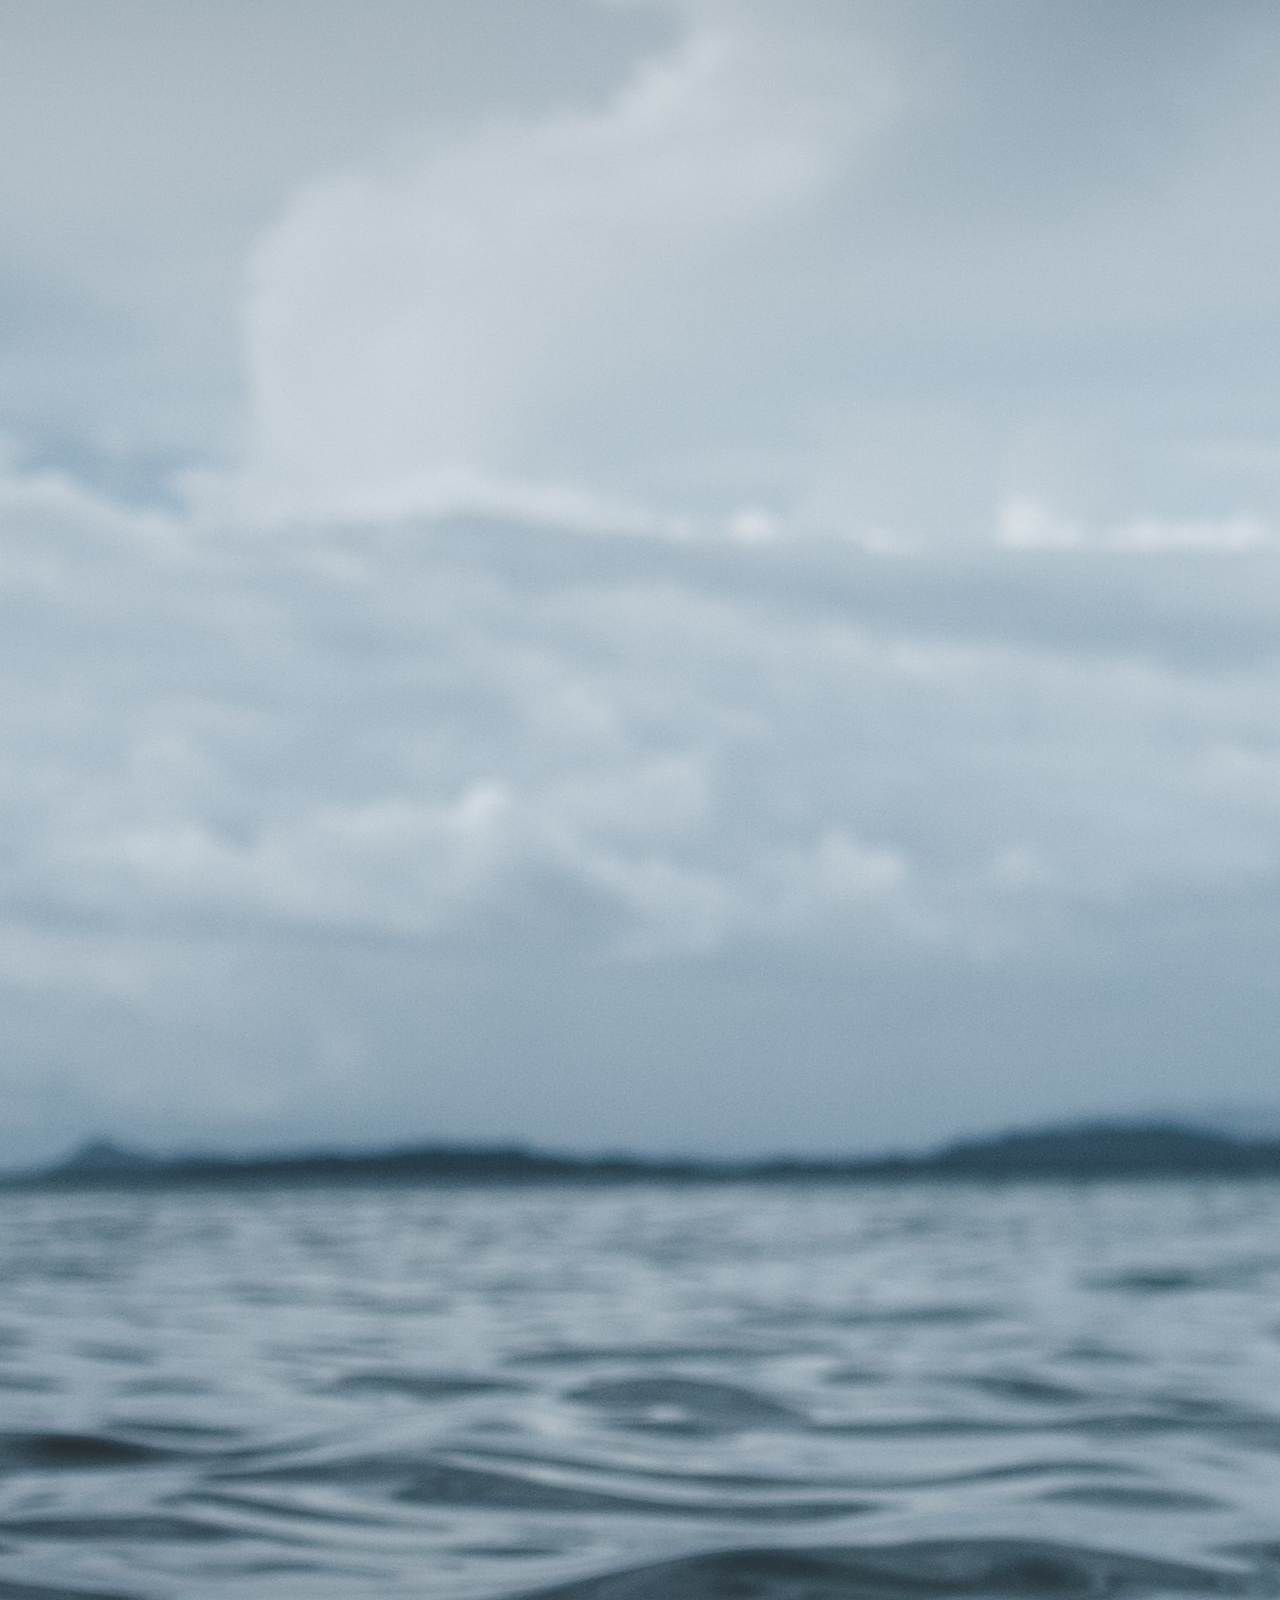
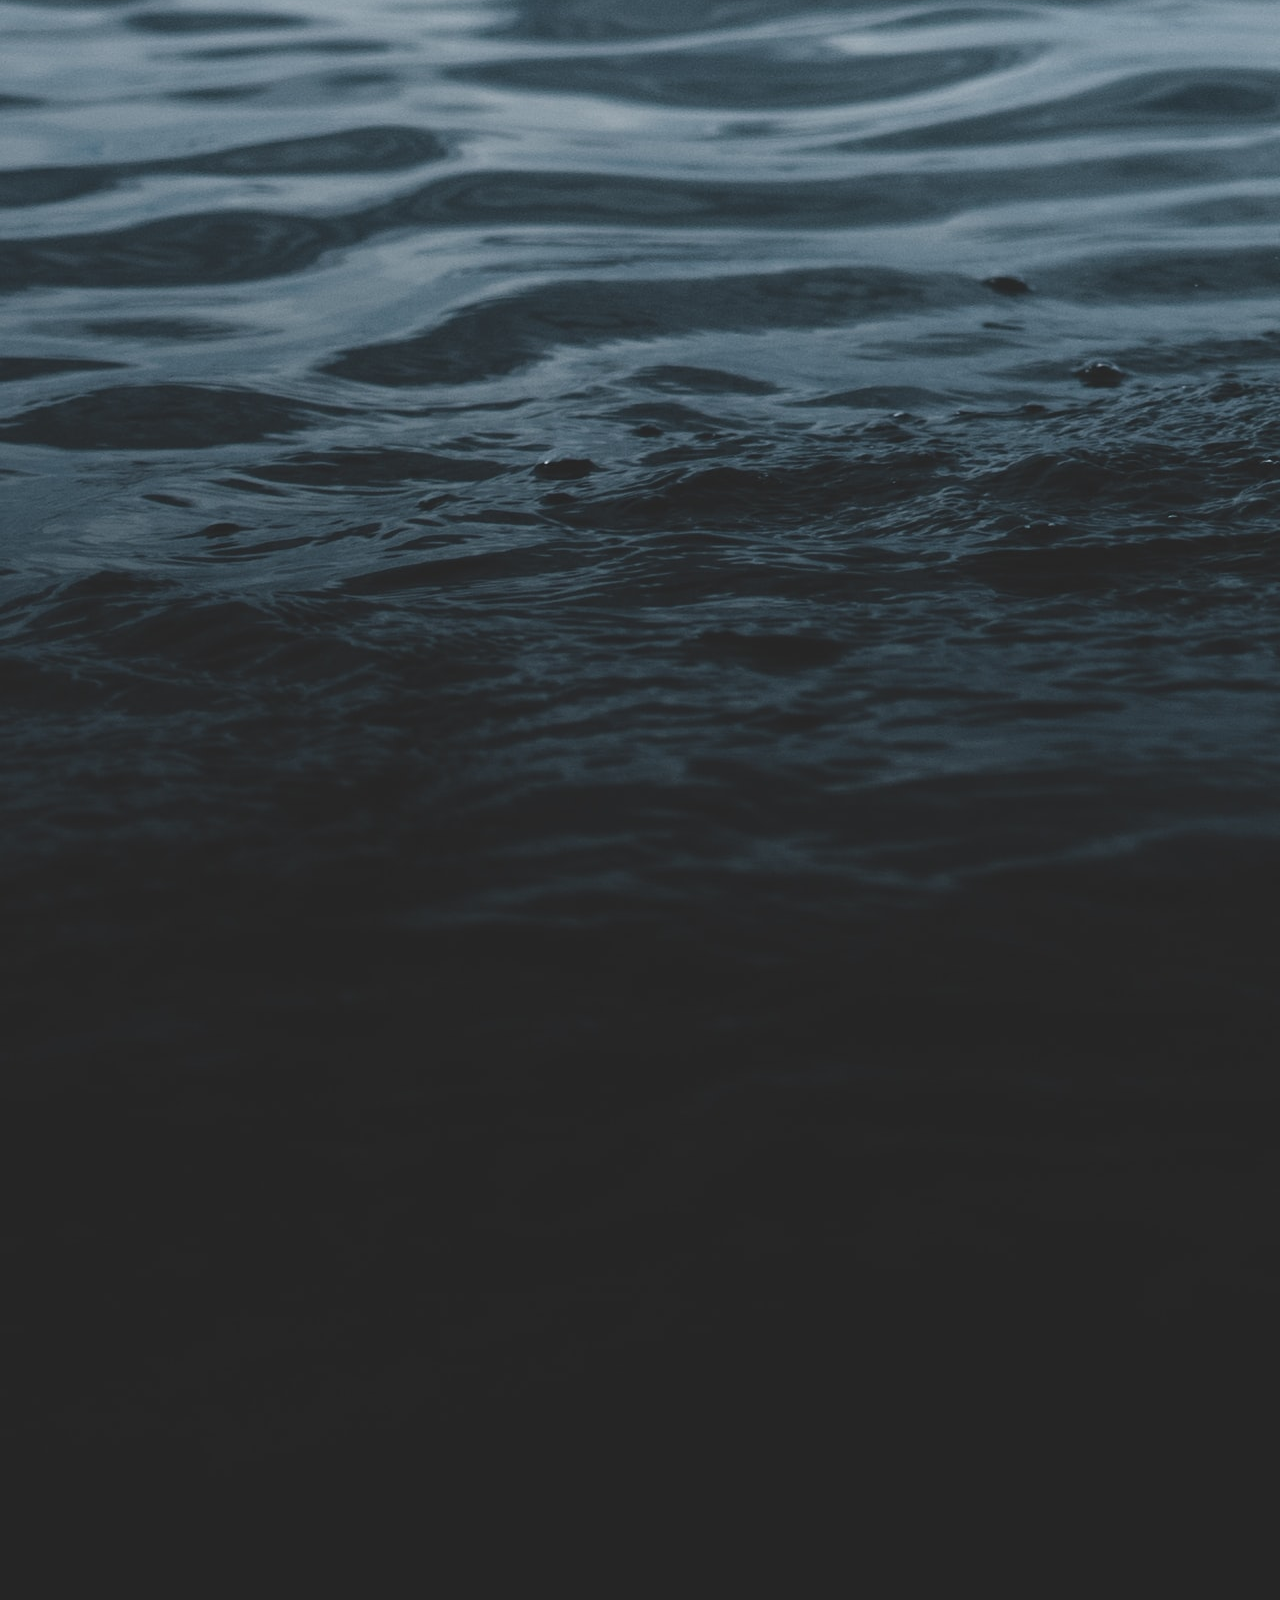
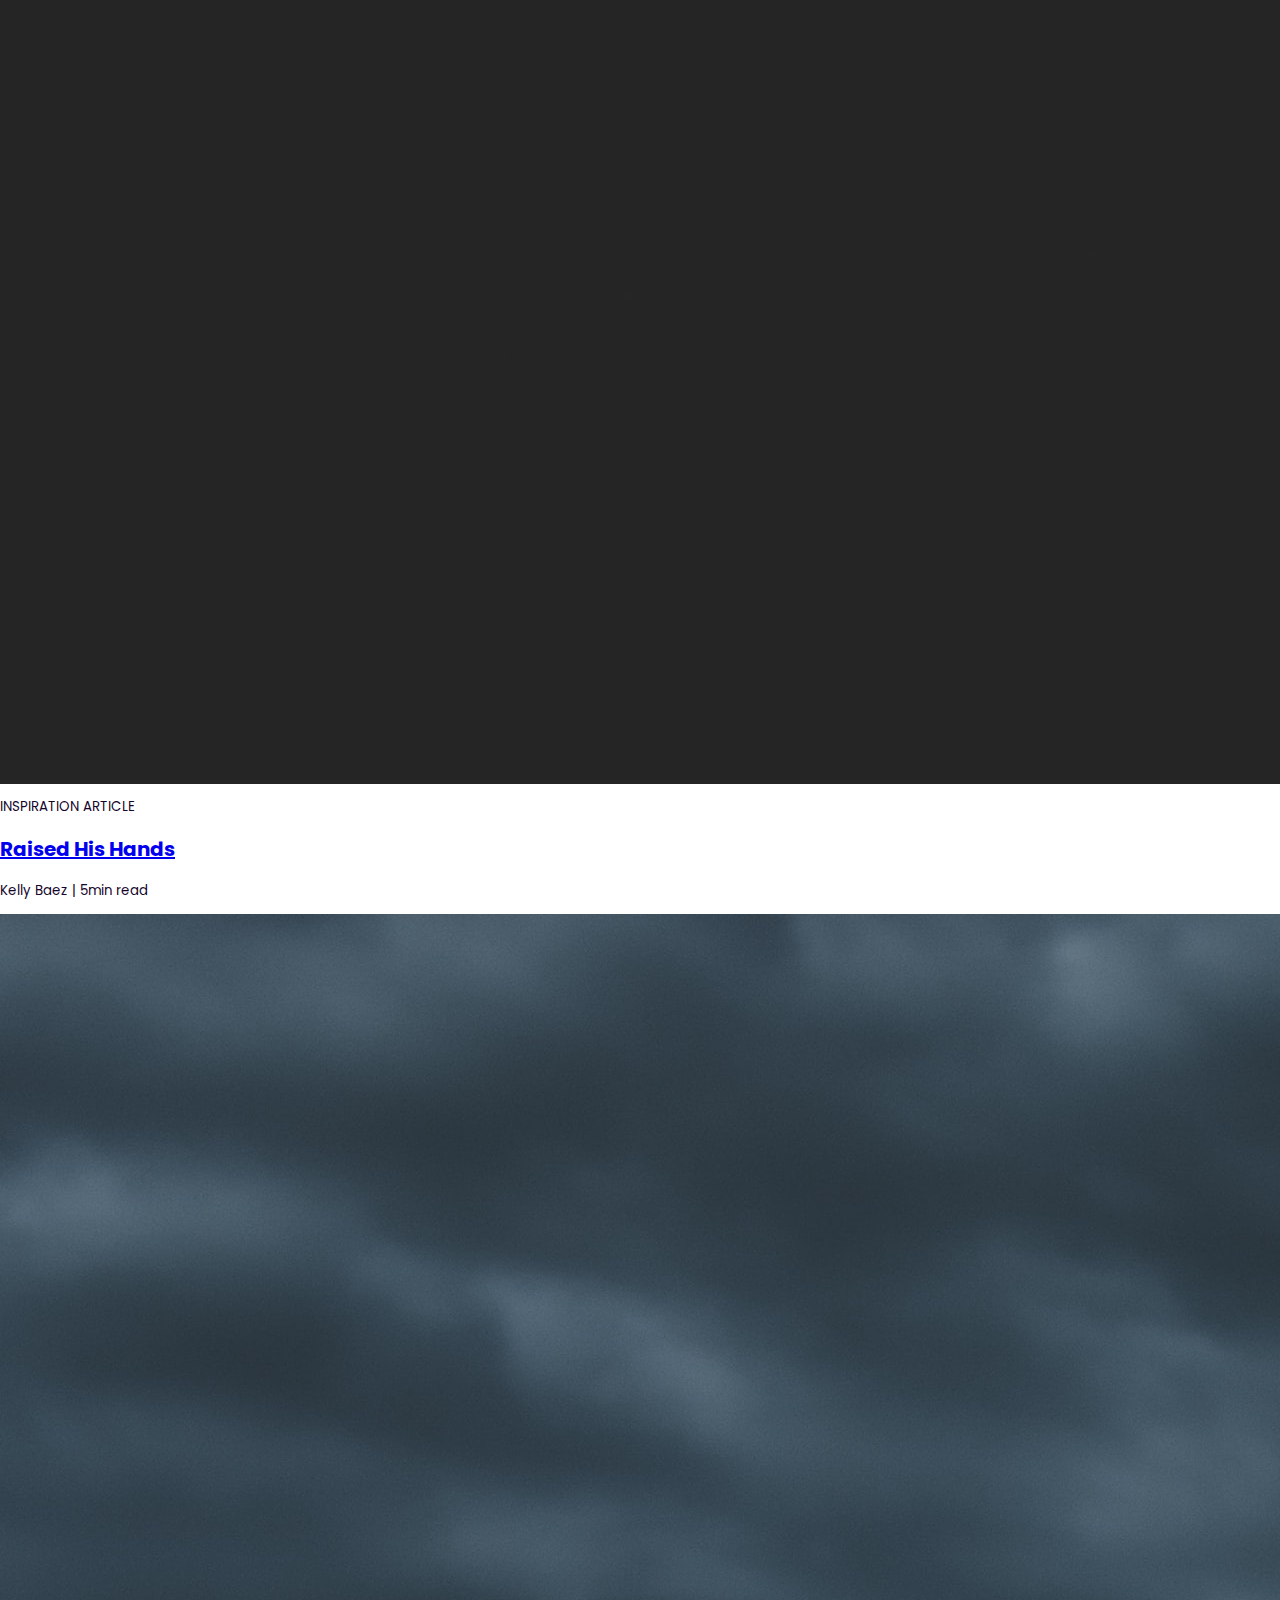
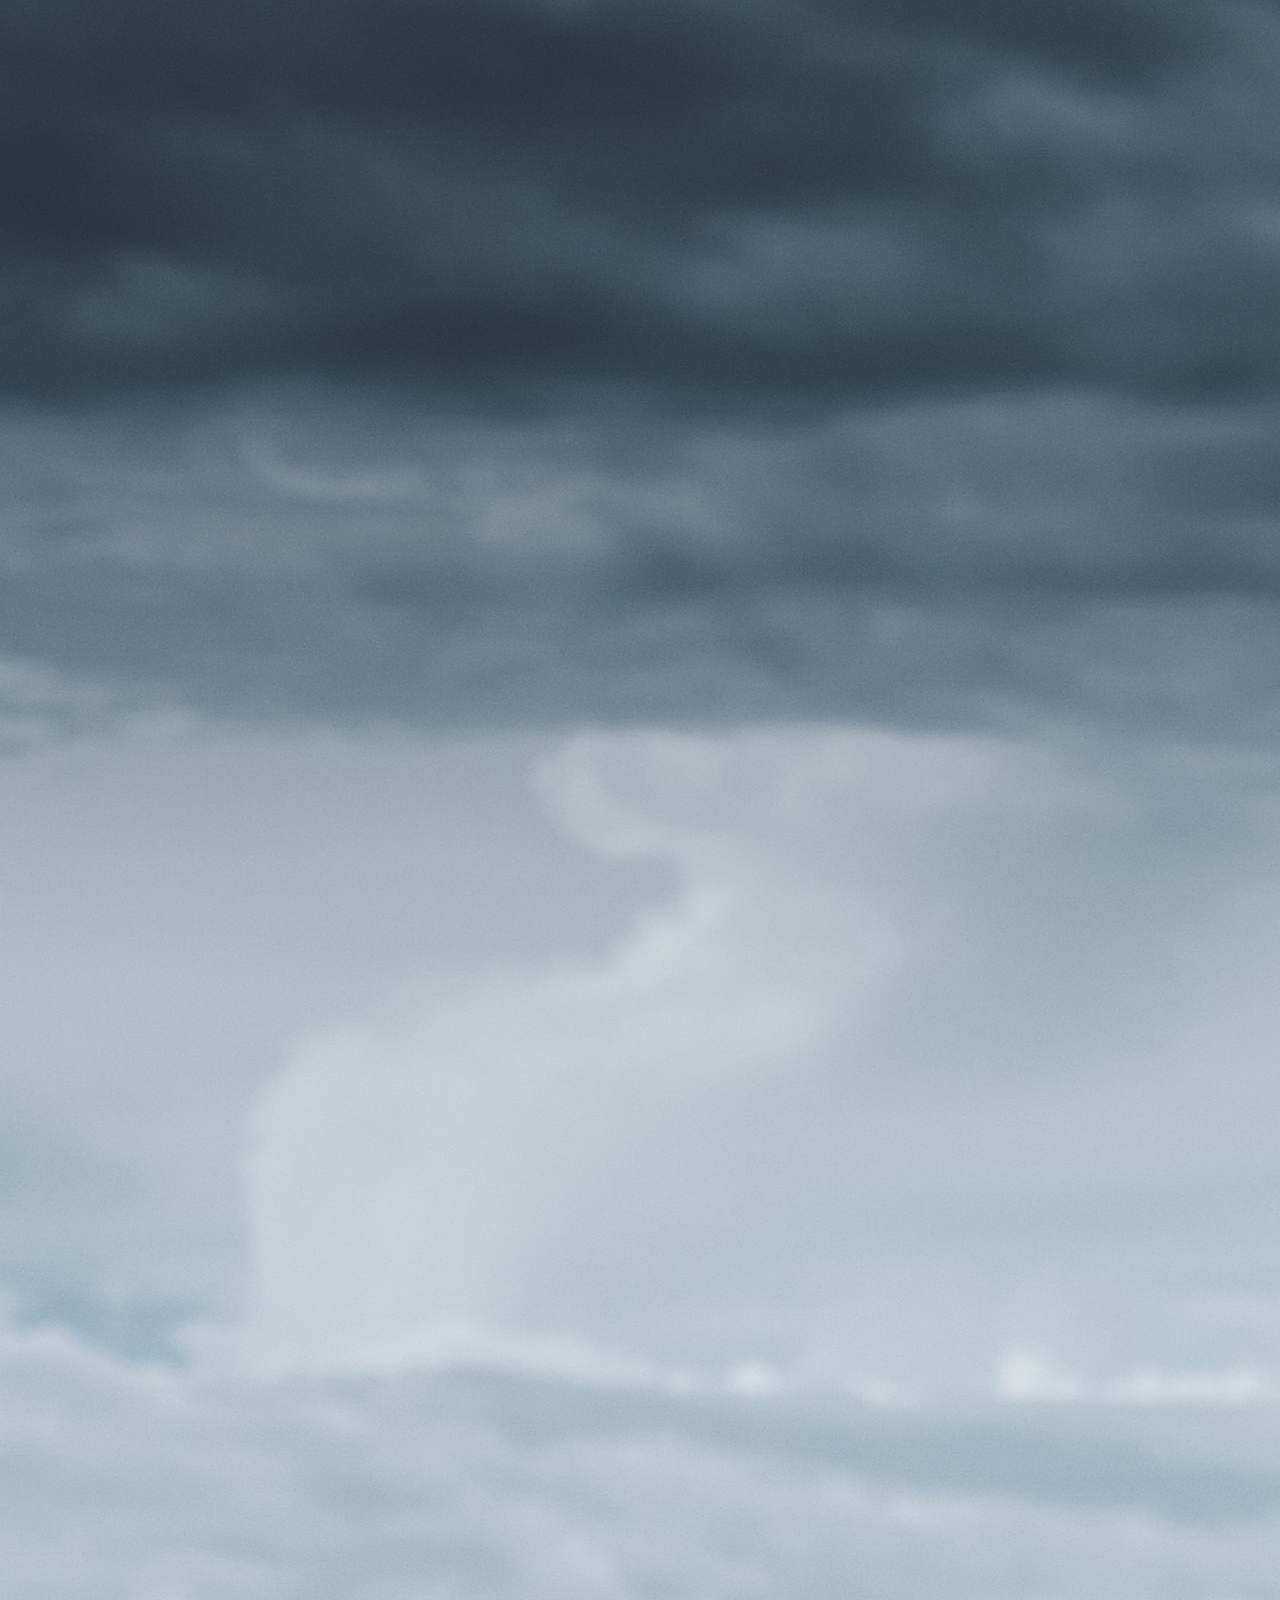
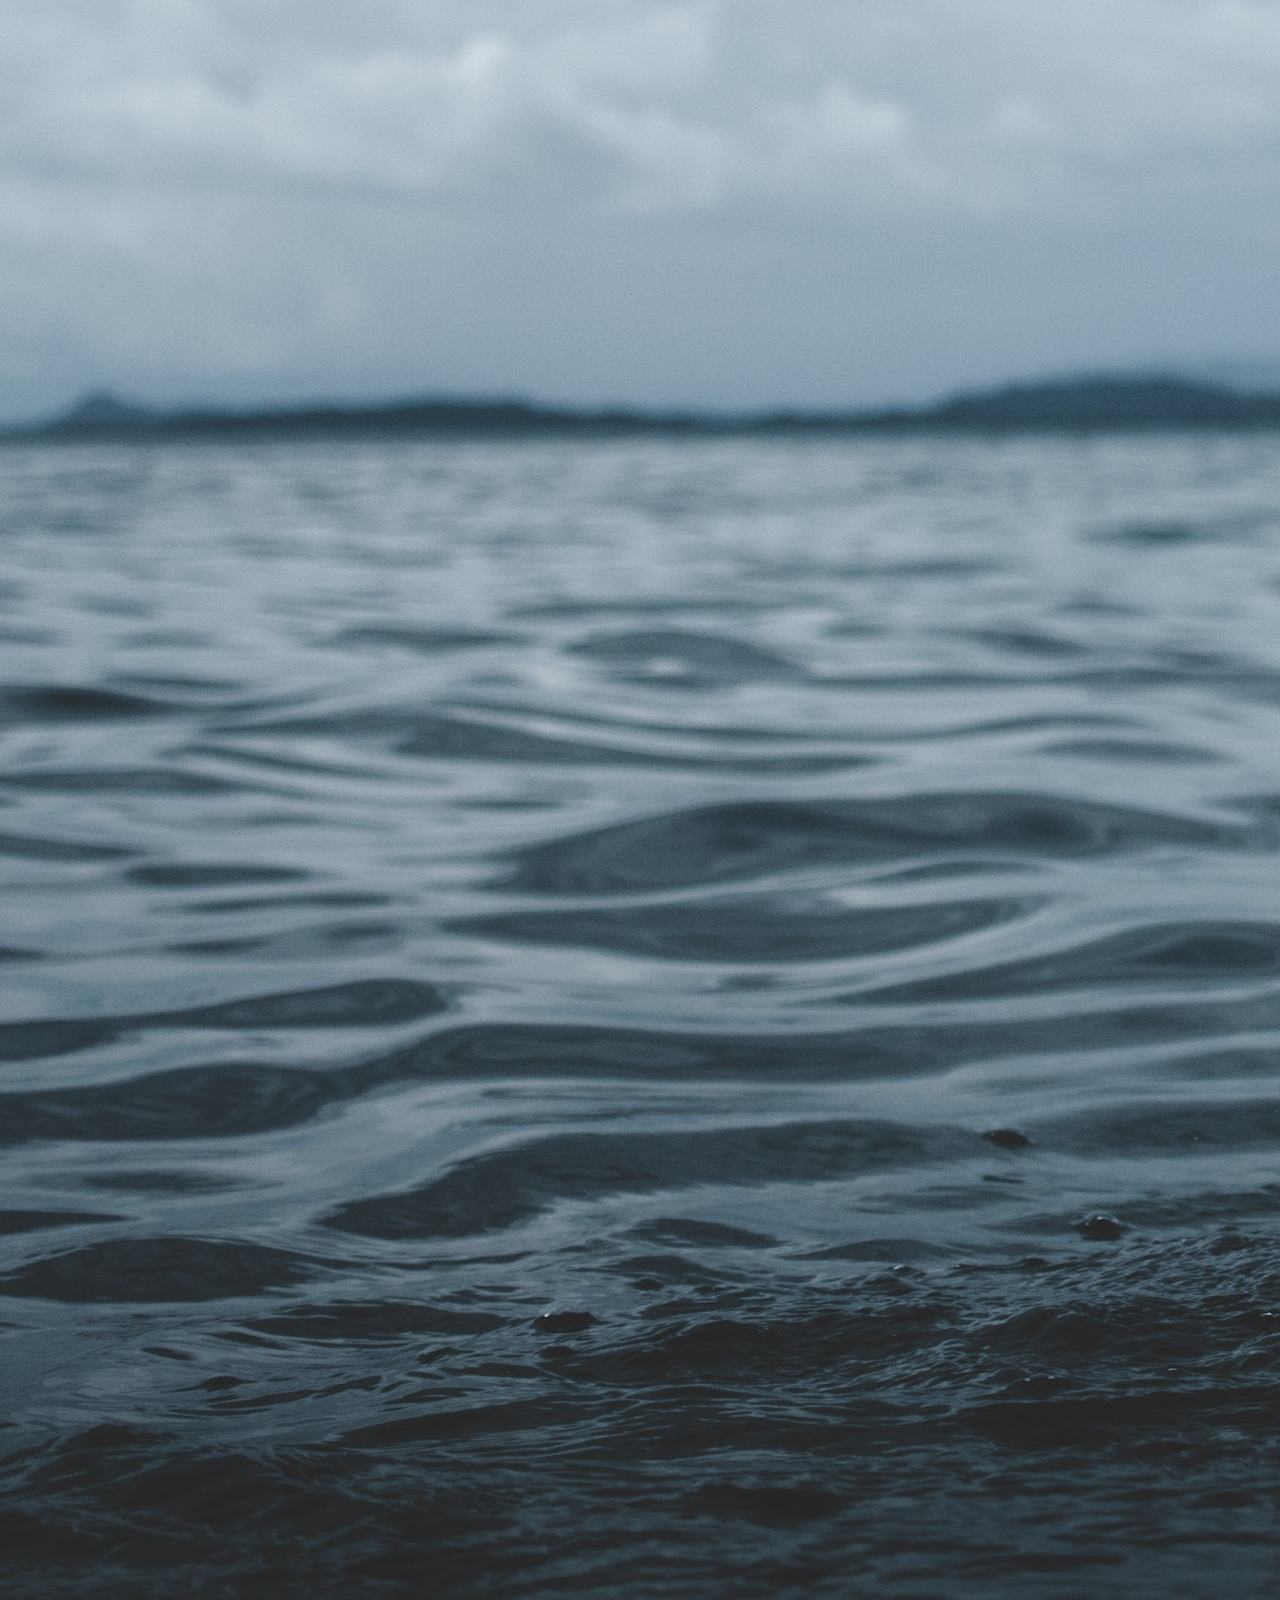
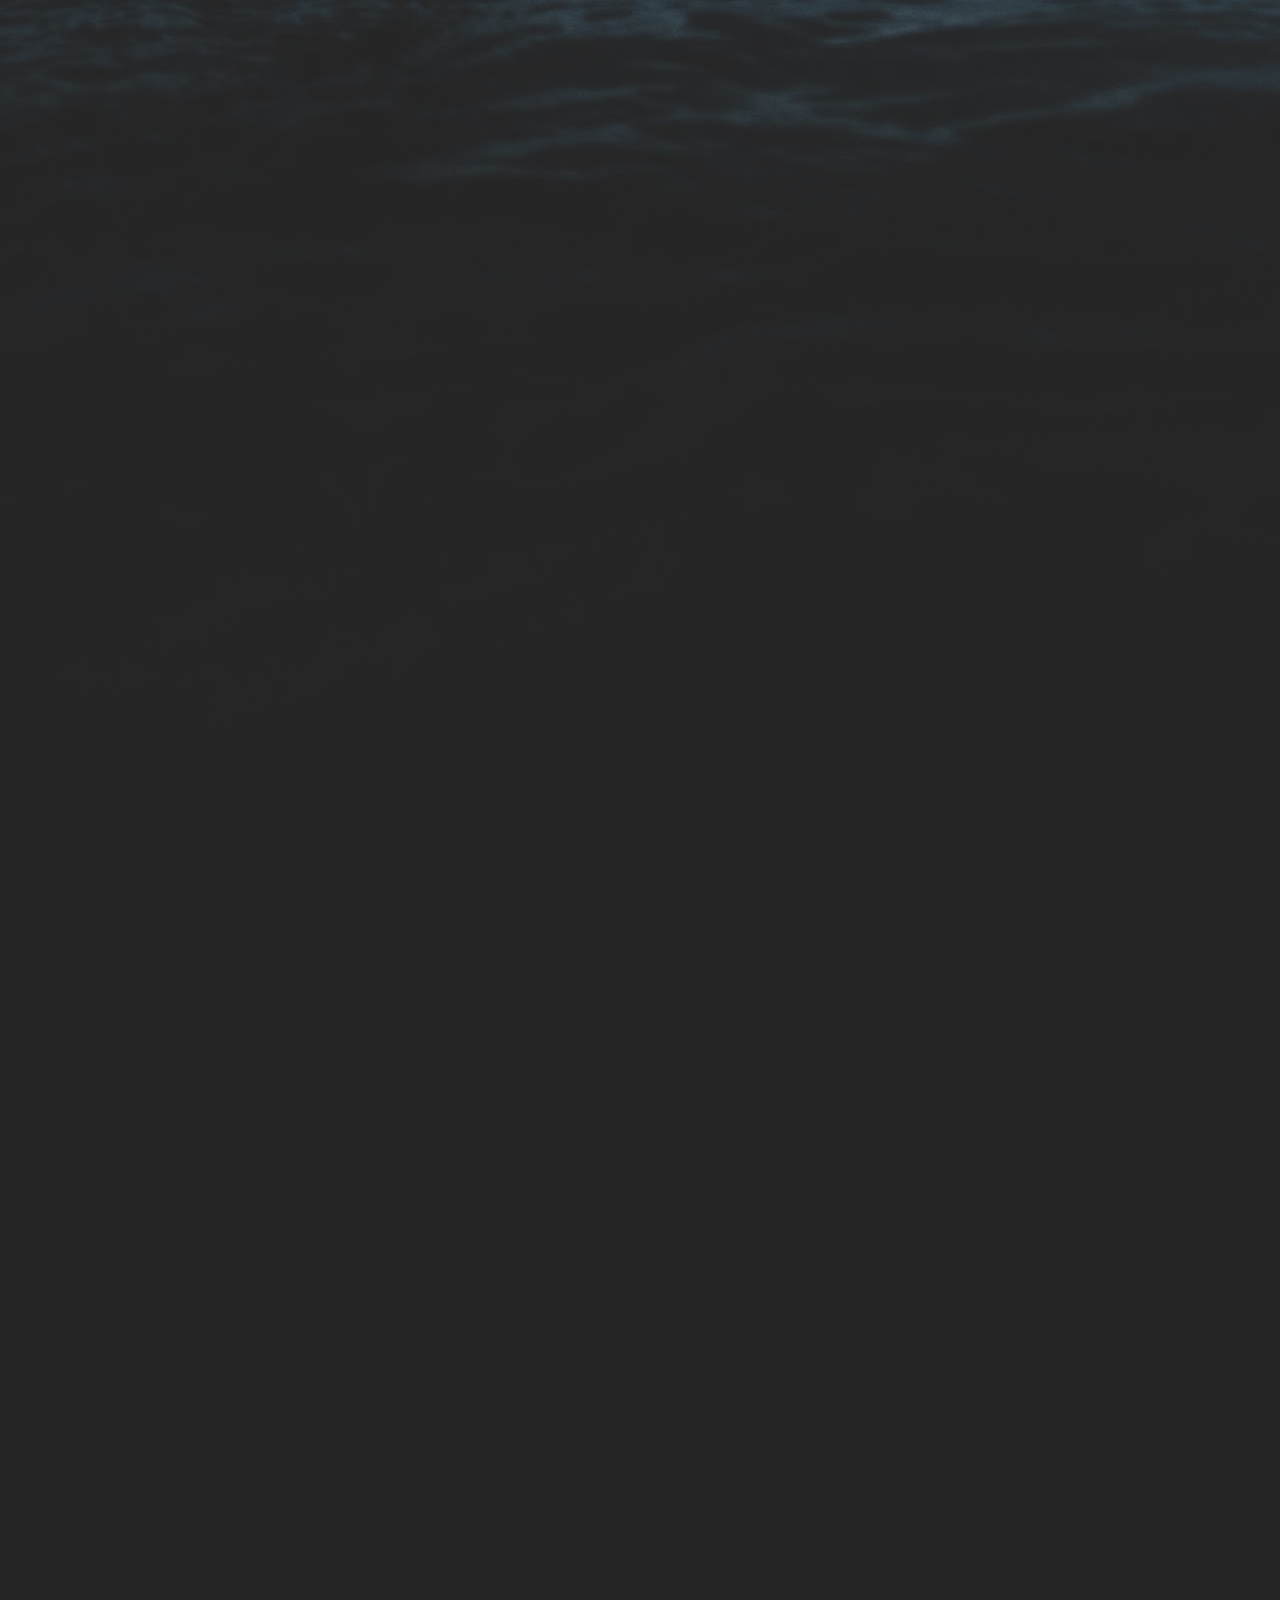
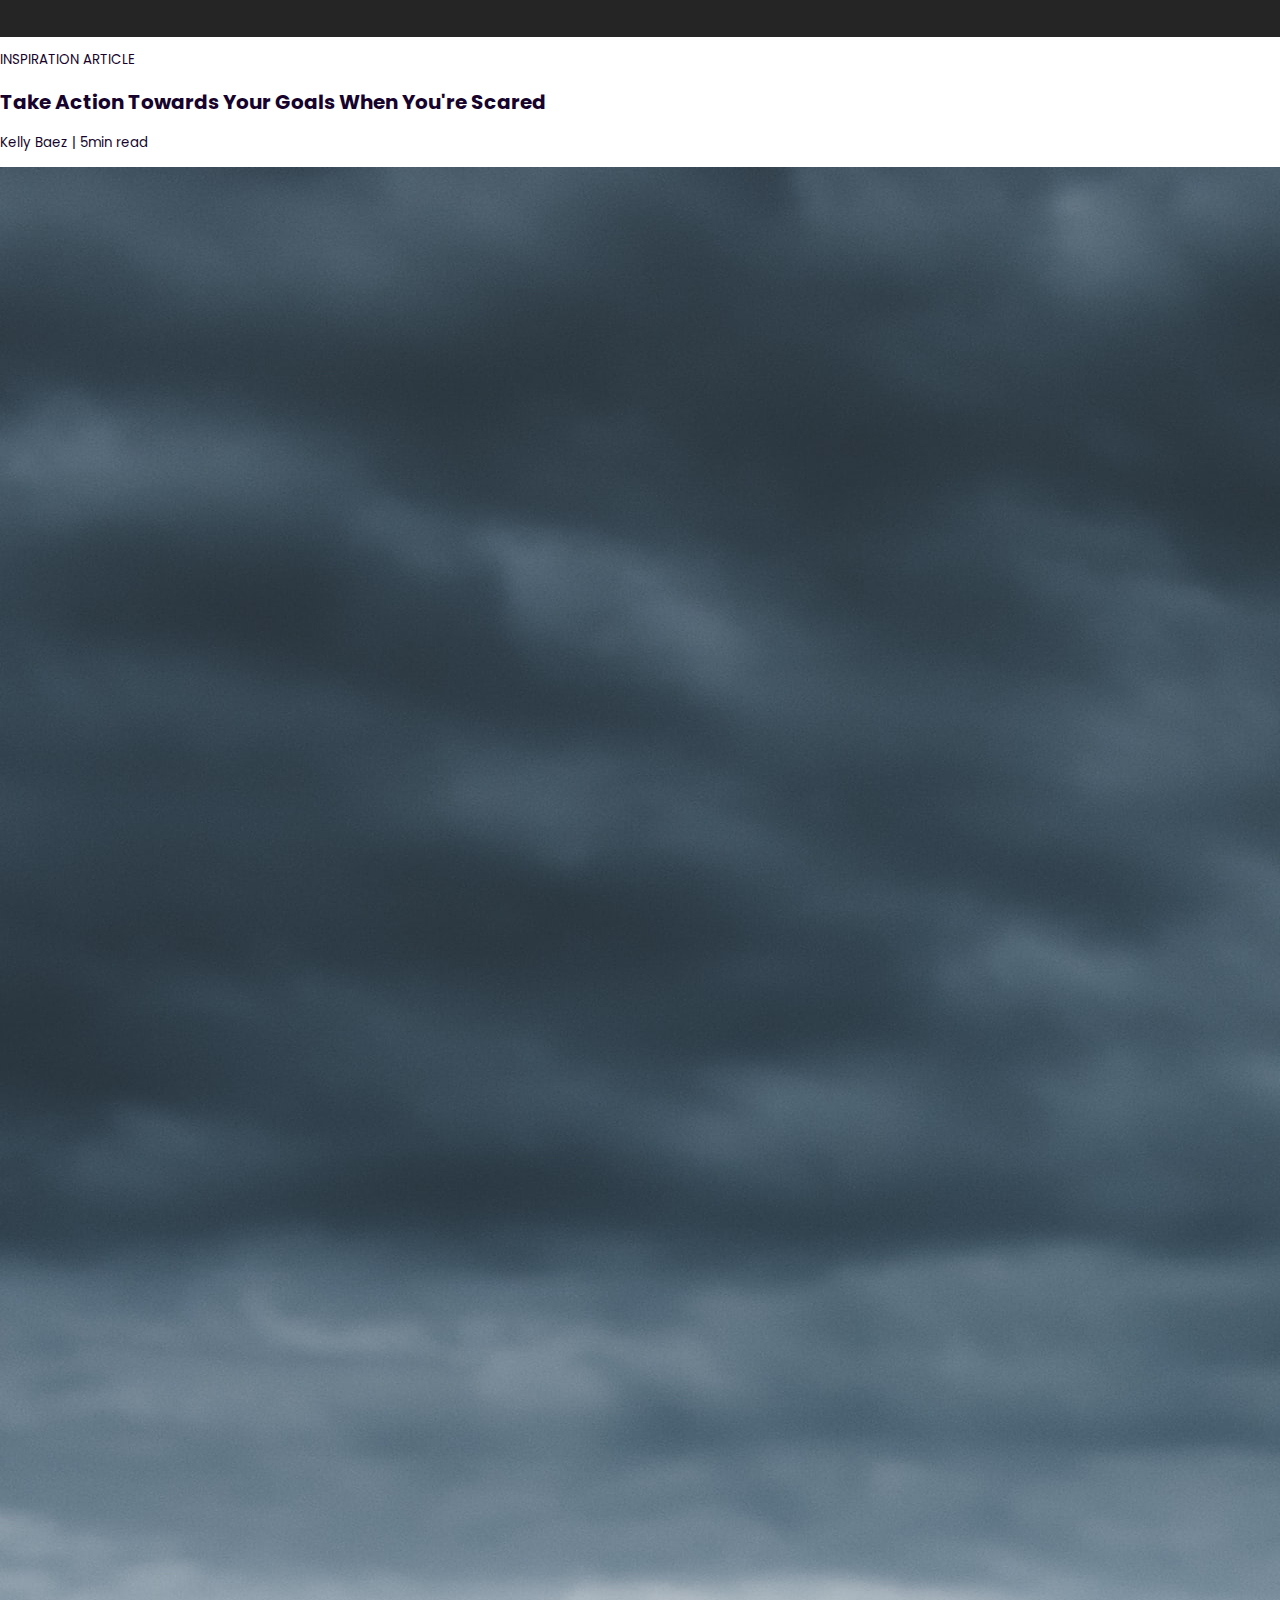
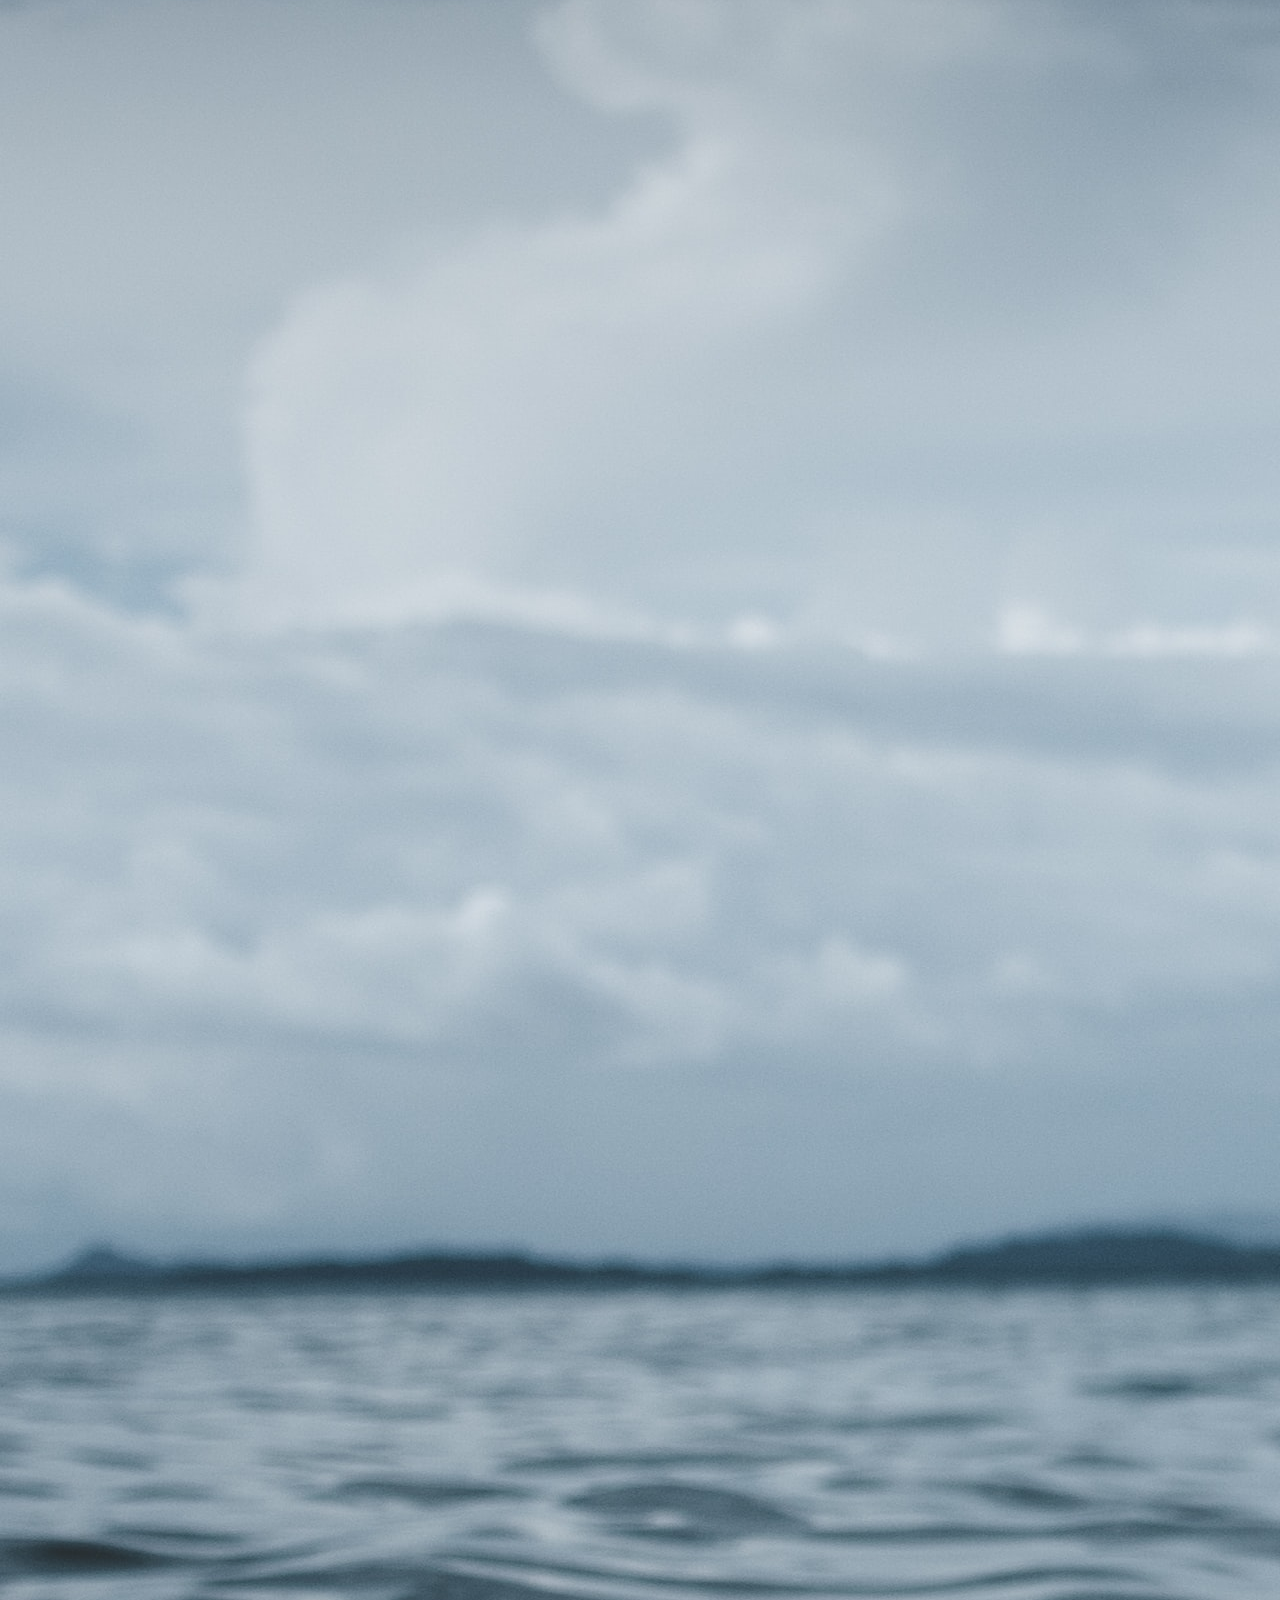
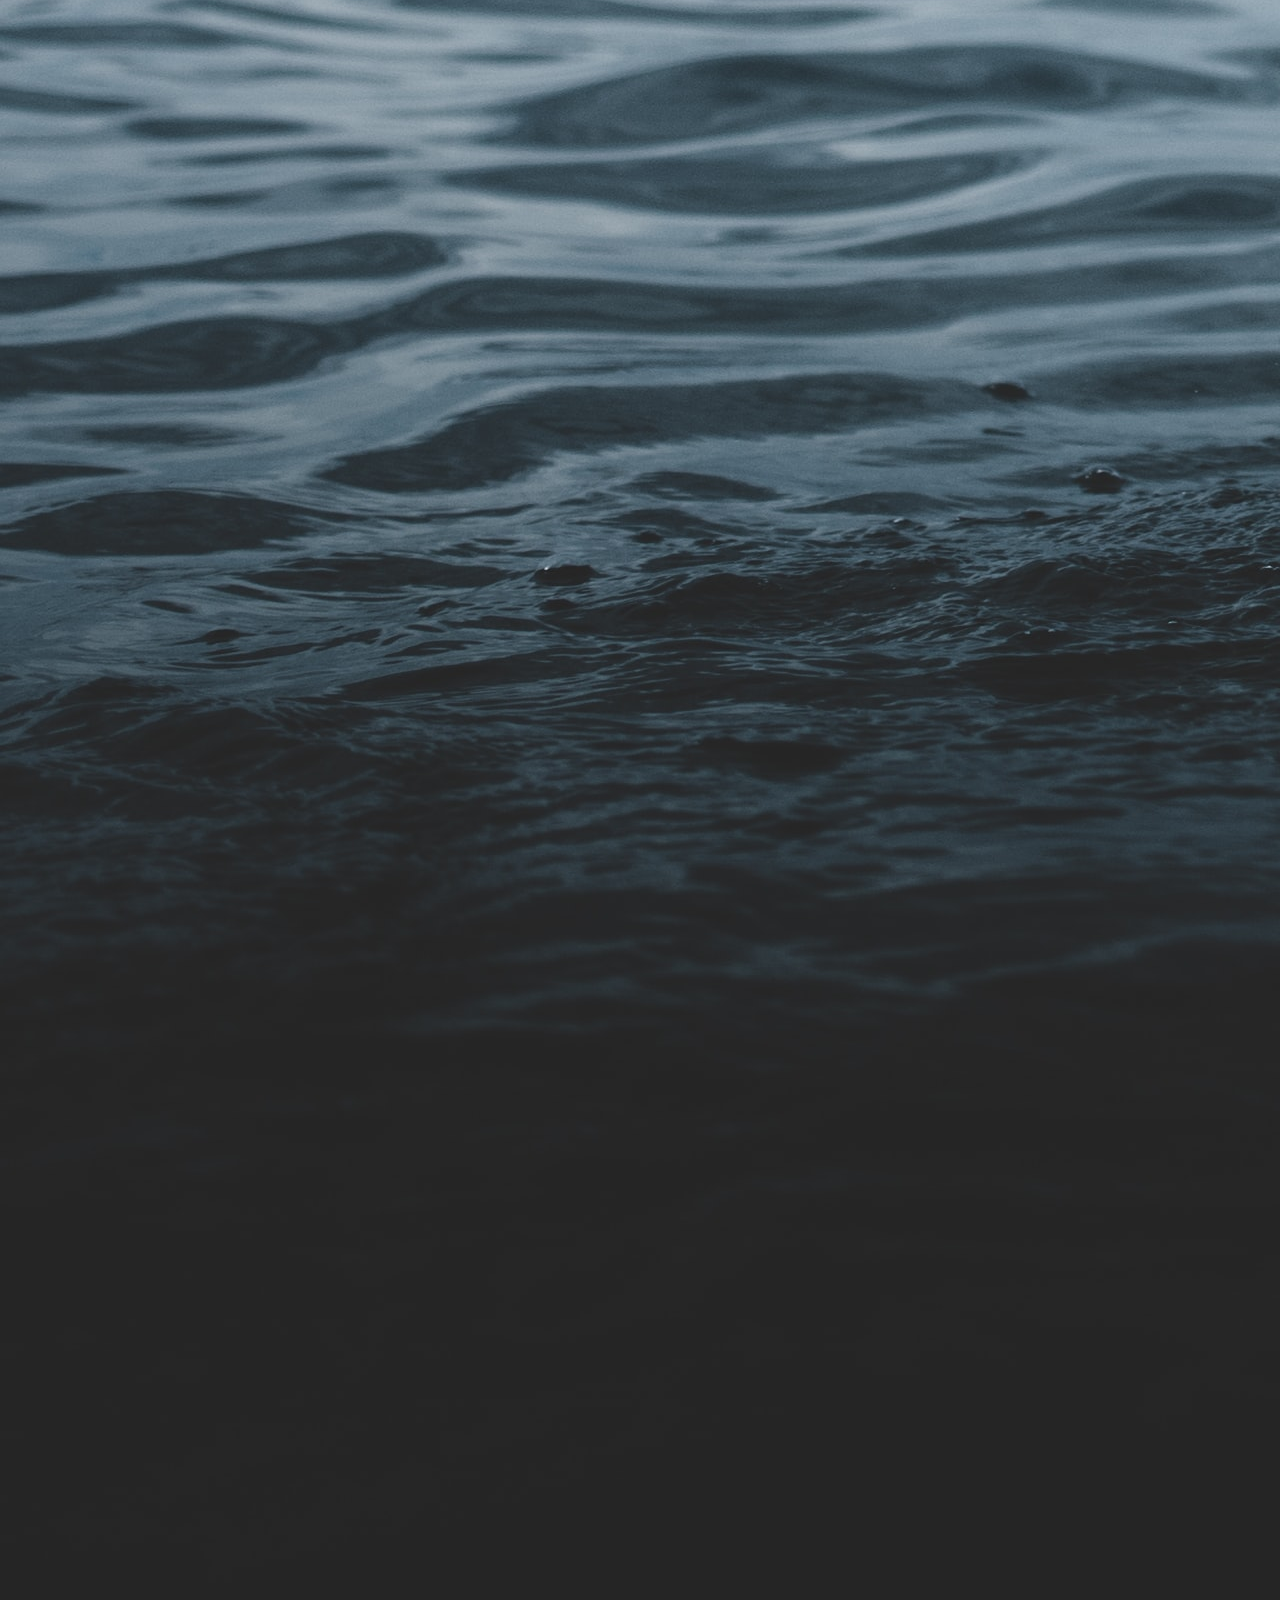
==== commit e39ca227: "changes" ====
--- a/audio.html
+++ b/audio.html
@@ -3,7 +3,7 @@
     <meta charset="UTF-8">
     <meta http-equiv="X-UA-Compatible" content="IE=edge">
     <meta name="viewport" content="width=device-width, initial-scale=1.0">
-    <meta name="descrption" content="audio content page of Word of Life blog">
+    <meta name="descrption" content="inspiration content for changing lifes">
     <title>WordforLife</title>
     <link rel="stylesheet" href="style.css">
 </head>
@@ -26,9 +26,7 @@
         <div class="search">
             <input type="text" placeholder="Search" class="search-box">
          </div>
-            <div class="search-btn">
-              <a href="">SEARCH</a>
-            </div>
+  
 
     </header>
 
@@ -43,8 +41,8 @@
         </div>
 
         <div class="article-title-text">
-    <p class="article-categories"> AUDIO MESSAGE</p>
-    <h2>Take Action Towards Your Goals When You're Scared</h2>
+    <p class="article-categories"> INSPIRATION ARTICLE</p>
+    <h2> <a href="raisedhishands.html">Raised His Hands</a></h2>
     <p class="author-name"> Kelly Baez  | 5min read</p>
     </div>
 
@@ -60,7 +58,7 @@
     </div>
     
     <div class="article-title-text">
-        <p class="article-categories"> AUDIO MESSAGE</p>
+        <p class="article-categories"> INSPIRATION ARTICLE</p>
         <h2>Take Action Towards Your Goals When You're Scared</h2>
         <p class="author-name"> Kelly Baez  | 5min read</p>
     </div>
@@ -77,7 +75,7 @@
     </div>
     
     <div class="article-title-text">
-        <p class="article-categories"> AUDIO MESSAGE</p>
+        <p class="article-categories"> INSPIRATION ARTICLE</p>
         <h2>Take Action Towards Your Goals When You're Scared</h2>
         <p class="author-name"> Kelly Baez  | 5min read</p>
     </div>
@@ -96,7 +94,7 @@
     </div>
     
     <div class="article-title-text">
-        <p class="article-categories"> AUDIO MESSAGE</p>
+        <p class="article-categories"> INSPIRATION ARTICLE</p>
         <h2>Take Action Towards Your Goals When You're Scared</h2>
         <p class="author-name"> Kelly Baez  | 5min read</p>
     </div>
@@ -113,7 +111,7 @@
     </div>
     
     <div class="article-title-text">
-        <p class="article-categories"> AUDIO MESSAGE</p>
+        <p class="article-categories"> INSPIRATION ARTICLE</p>
         <h2>Take Action Towards Your Goals When You're Scared</h2>
         <p class="author-name"> Kelly Baez  | 5min read</p>
     </div>
--- a/style.css
+++ b/style.css
@@ -1,5 +1,5 @@
 @import url('https://fonts.googleapis.com/css2?family=Noto+Serif:ital,wght@0,400;0,700;1,700&family=Poppins:wght@300;400;500;600&display=swap');
-
+@import url('https://fonts.googleapis.com/css2?family=Bebas+Neue&family=Josefin+Sans:ital,wght@0,500;0,600;0,700;1,400;1,700&family=Noto+Serif:ital,wght@0,400;0,700;1,700&family=Righteous&display=swap');
 
 :root{
 --primary:rgb(248, 248, 248);
@@ -10,6 +10,9 @@
 
 --primary-font: 'Poppins', sans-serif;
 --secondary-font: 'Noto Serif', serif;
+--secondary-font-2: 'Josefin Sans', sans-serif;
+--secondary-font-3:'Bebas Neue', cursive;
+--thirtiary-font:'Righteous', cursive;
 
 }
 
@@ -20,7 +23,7 @@
     margin:0;
 
 }
-@media screen and (max-width: 500px) {
+@media screen and (max-width: 500px){
     
 
 header{
@@ -37,9 +40,10 @@
     padding-top:15px;
     padding-bottom:10px;  
     color:var(--tertiary4);
+    font-family:var(--thirtiary-font);
     font-size:20px;
     font-weight: 500;
-       cursor:progress;
+    cursor:progress;
     transition: 0.5s ease-in-out;
 }
 
@@ -48,8 +52,8 @@
     font-size: 18px;
     color:var(--secondary);
     font-weight: 900;
-    font-family:Cambria, Cochin, Georgia, Times, 'Times New Roman', serif;
-}
+    font-family:var(--thirtiary-font);
+ }
 
 nav{
     text-align:center;
@@ -91,7 +95,7 @@
             }
 
     .search-btn{
-        position:absolute;
+        position:relative;
         margin-top:-37px;
         margin-left: 355px;
         }
@@ -257,8 +261,7 @@
         height:100%;
         object-fit:cover;
         object-position:center;
-        
-   
+          
     }
     
     .article-class-feature .article-title-text{
@@ -297,13 +300,76 @@
     /*FOR CONTENT ARTICLES PAGES*/
     /*FOR CONTENT ARTICLES PAGES*/
 
-.content-story{
-    margin: 120px 30px;
-    font-family:var(--primary-font);
-    font-size: 18px;
-    color:var(--secondary);
-    text-align: justify;
-}
+    .article-reading-feature{
+        padding:0 20px;
+        margin: 0;
+        align-items:center;
+        justify-content:center;
+    }
+   
+
+    .content-div{
+        text-align:center;
+        padding-top: 30px;
+            }
+
+            .content-div a{
+                text-decoration:none;
+                color:var(--secondary);
+                font-family:var(--secondary-font);
+                font-size:2rem;
+                transition: 0.5s ease-in-out;
+            }
+            .content-div a:hover{
+                font-size:2.2rem;
+                text-decoration-line:underline;
+                text-decoration-style:wavy;
+                text-decoration-thickness:2px;
+                letter-spacing: .1rem;
+            }
+
+    .content-image{
+        width: 100%;
+        height: 300px;
+     }
+     .content-image a img {
+        width:100%;
+        height:100%;
+        object-fit:cover;
+        object-position:center;
+            }
+    
+    .content-article-style{
+        color:var(--secondary--hover);
+        font-family:var(--primary-font);
+        font-size: 1.15rem;
+        text-align:justify;
+        padding: 10px 30px 20px 30px;
+        cursor:pointer;
+       
+       
+        }
+    
+    .article-class-feature .article-title-text .article-categories{
+     color:var(--primary);
+     cursor:pointer;
+     }
+    
+     .article-class-feature .article-title-text h2 a{
+        text-decoration:none;
+        color: var(--primary);
+        margin-bottom: -4px;
+        cursor:progress;
+        letter-spacing: 2px;
+     }
+     .article-class-feature .article-title-text h2 a:hover{
+        color:var(--primary-2);
+     }
+    
+     .article-title-text .author-name{
+        color:var(--tertiary4);
+        font-weight: 500;
+     }
 
 
 
@@ -316,9 +382,6 @@
     /*FOR CONTENT ARTICLES PAGES*/
 
 
-
-
-
-
-
-        }+        }
+
+       